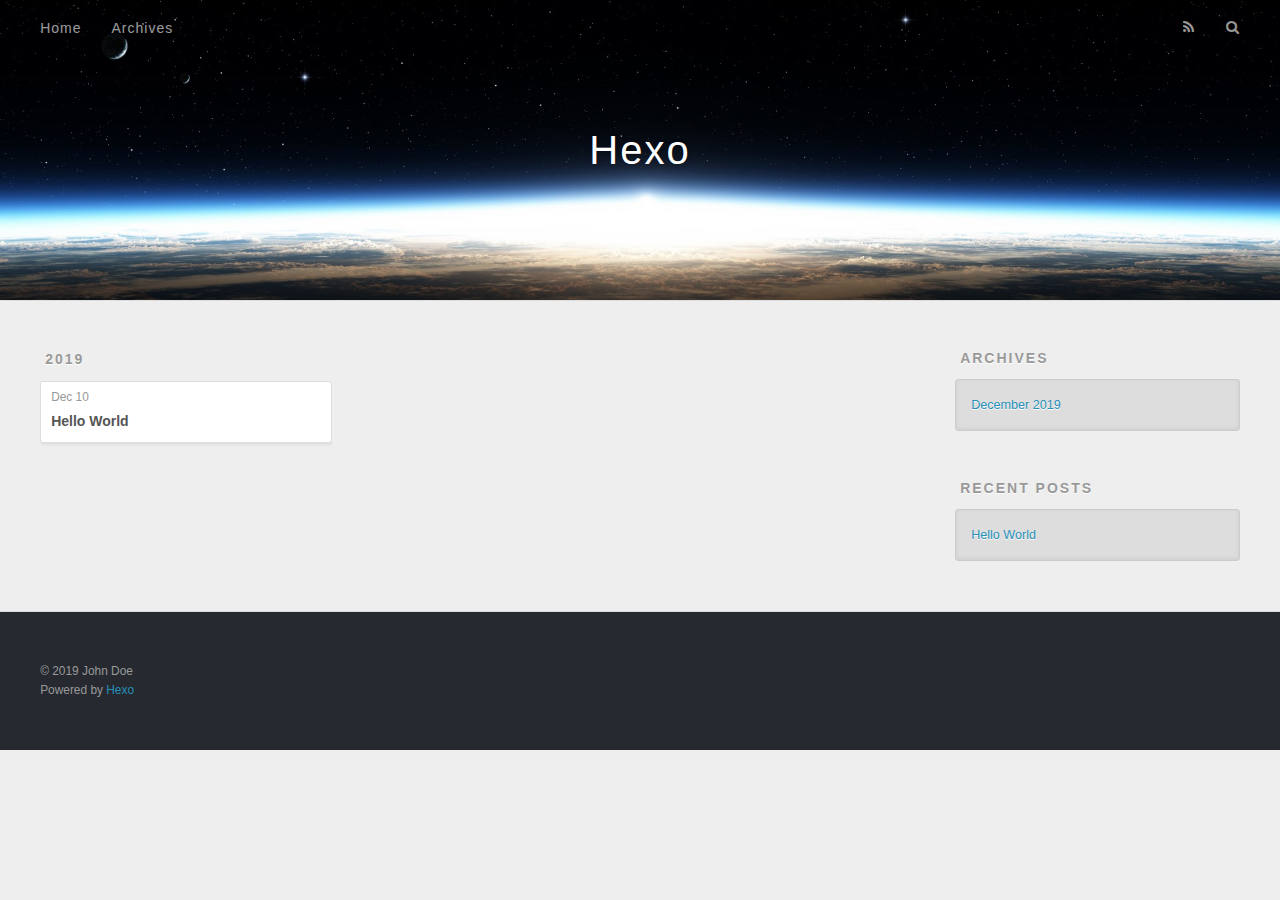
==== archives/index.html @ 5086b244 "Site updated: 2019-12-10 07:32:22" ====
<!DOCTYPE html>
<html>
<head>
  <meta charset="utf-8">
  

  
  <title>Archives | Hexo</title>
  <meta name="viewport" content="width=device-width, initial-scale=1, maximum-scale=1">
  <meta property="og:type" content="website">
<meta property="og:title" content="Hexo">
<meta property="og:url" content="http:&#x2F;&#x2F;yoursite.com&#x2F;archives&#x2F;index.html">
<meta property="og:site_name" content="Hexo">
<meta property="article:author" content="John Doe">
<meta name="twitter:card" content="summary">
  
    <link rel="alternate" href="/atom.xml" title="Hexo" type="application/atom+xml">
  
  
    <link rel="icon" href="/favicon.png">
  
  
    <link href="//fonts.googleapis.com/css?family=Source+Code+Pro" rel="stylesheet" type="text/css">
  
  
<link rel="stylesheet" href="/css/style.css">

<meta name="generator" content="Hexo 4.1.0"></head>

<body>
  <div id="container">
    <div id="wrap">
      <header id="header">
  <div id="banner"></div>
  <div id="header-outer" class="outer">
    <div id="header-title" class="inner">
      <h1 id="logo-wrap">
        <a href="/" id="logo">Hexo</a>
      </h1>
      
    </div>
    <div id="header-inner" class="inner">
      <nav id="main-nav">
        <a id="main-nav-toggle" class="nav-icon"></a>
        
          <a class="main-nav-link" href="/">Home</a>
        
          <a class="main-nav-link" href="/archives">Archives</a>
        
      </nav>
      <nav id="sub-nav">
        
          <a id="nav-rss-link" class="nav-icon" href="/atom.xml" title="RSS Feed"></a>
        
        <a id="nav-search-btn" class="nav-icon" title="Search"></a>
      </nav>
      <div id="search-form-wrap">
        <form action="//google.com/search" method="get" accept-charset="UTF-8" class="search-form"><input type="search" name="q" class="search-form-input" placeholder="Search"><button type="submit" class="search-form-submit">&#xF002;</button><input type="hidden" name="sitesearch" value="http://yoursite.com"></form>
      </div>
    </div>
  </div>
</header>
      <div class="outer">
        <section id="main">
  
  
    
    
      
      
      <section class="archives-wrap">
        <div class="archive-year-wrap">
          <a href="/archives/2019" class="archive-year">2019</a>
        </div>
        <div class="archives">
    
    <article class="archive-article archive-type-post">
  <div class="archive-article-inner">
    <header class="archive-article-header">
      <a href="/2019/12/10/hello-world/" class="archive-article-date">
  <time datetime="2019-12-09T22:40:23.763Z" itemprop="datePublished">Dec 10</time>
</a>
      
  
    <h1 itemprop="name">
      <a class="archive-article-title" href="/2019/12/10/hello-world/">Hello World</a>
    </h1>
  

    </header>
  </div>
</article>
  
  
    </div></section>
  


</section>
        
          <aside id="sidebar">
  
    

  
    

  
    
  
    
  <div class="widget-wrap">
    <h3 class="widget-title">Archives</h3>
    <div class="widget">
      <ul class="archive-list"><li class="archive-list-item"><a class="archive-list-link" href="/archives/2019/12/">December 2019</a></li></ul>
    </div>
  </div>


  
    
  <div class="widget-wrap">
    <h3 class="widget-title">Recent Posts</h3>
    <div class="widget">
      <ul>
        
          <li>
            <a href="/2019/12/10/hello-world/">Hello World</a>
          </li>
        
      </ul>
    </div>
  </div>

  
</aside>
        
      </div>
      <footer id="footer">
  
  <div class="outer">
    <div id="footer-info" class="inner">
      &copy; 2019 John Doe<br>
      Powered by <a href="http://hexo.io/" target="_blank">Hexo</a>
    </div>
  </div>
</footer>
    </div>
    <nav id="mobile-nav">
  
    <a href="/" class="mobile-nav-link">Home</a>
  
    <a href="/archives" class="mobile-nav-link">Archives</a>
  
</nav>
    

<script src="//ajax.googleapis.com/ajax/libs/jquery/2.0.3/jquery.min.js"></script>


  
<link rel="stylesheet" href="/fancybox/jquery.fancybox.css">

  
<script src="/fancybox/jquery.fancybox.pack.js"></script>




<script src="/js/script.js"></script>




  </div>
</body>
</html>
---- css/style.css ----
body {
  width: 100%;
}
body:before,
body:after {
  content: "";
  display: table;
}
body:after {
  clear: both;
}
html,
body,
div,
span,
applet,
object,
iframe,
h1,
h2,
h3,
h4,
h5,
h6,
p,
blockquote,
pre,
a,
abbr,
acronym,
address,
big,
cite,
code,
del,
dfn,
em,
img,
ins,
kbd,
q,
s,
samp,
small,
strike,
strong,
sub,
sup,
tt,
var,
dl,
dt,
dd,
ol,
ul,
li,
fieldset,
form,
label,
legend,
table,
caption,
tbody,
tfoot,
thead,
tr,
th,
td {
  margin: 0;
  padding: 0;
  border: 0;
  outline: 0;
  font-weight: inherit;
  font-style: inherit;
  font-family: inherit;
  font-size: 100%;
  vertical-align: baseline;
}
body {
  line-height: 1;
  color: #000;
  background: #fff;
}
ol,
ul {
  list-style: none;
}
table {
  border-collapse: separate;
  border-spacing: 0;
  vertical-align: middle;
}
caption,
th,
td {
  text-align: left;
  font-weight: normal;
  vertical-align: middle;
}
a img {
  border: none;
}
input,
button {
  margin: 0;
  padding: 0;
}
input::-moz-focus-inner,
button::-moz-focus-inner {
  border: 0;
  padding: 0;
}
@font-face {
  font-family: FontAwesome;
  font-style: normal;
  font-weight: normal;
  src: url("fonts/fontawesome-webfont.eot?v=#4.0.3");
  src: url("fonts/fontawesome-webfont.eot?#iefix&v=#4.0.3") format("embedded-opentype"), url("fonts/fontawesome-webfont.woff?v=#4.0.3") format("woff"), url("fonts/fontawesome-webfont.ttf?v=#4.0.3") format("truetype"), url("fonts/fontawesome-webfont.svg#fontawesomeregular?v=#4.0.3") format("svg");
}
html,
body,
#container {
  height: 100%;
}
body {
  background: #eee;
  font: 14px -apple-system, BlinkMacSystemFont, "Segoe UI", "Roboto", "Oxygen", "Ubuntu", "Cantarell", "Fira Sans", "Droid Sans", "Helvetica Neue", sans-serif;
  -webkit-text-size-adjust: 100%;
}
.outer {
  max-width: 1220px;
  margin: 0 auto;
  padding: 0 20px;
}
.outer:before,
.outer:after {
  content: "";
  display: table;
}
.outer:after {
  clear: both;
}
.inner {
  display: inline;
  float: left;
  width: 98.33333333333333%;
  margin: 0 0.833333333333333%;
}
.left,
.alignleft {
  float: left;
}
.right,
.alignright {
  float: right;
}
.clear {
  clear: both;
}
#container {
  position: relative;
}
.mobile-nav-on {
  overflow: hidden;
}
#wrap {
  height: 100%;
  width: 100%;
  position: absolute;
  top: 0;
  left: 0;
  -webkit-transition: 0.2s ease-out;
  -moz-transition: 0.2s ease-out;
  -ms-transition: 0.2s ease-out;
  transition: 0.2s ease-out;
  z-index: 1;
  background: #eee;
}
.mobile-nav-on #wrap {
  left: 280px;
}
@media screen and (min-width: 768px) {
  #main {
    display: inline;
    float: left;
    width: 73.33333333333333%;
    margin: 0 0.833333333333333%;
  }
}
.article-date,
.article-category-link,
.archive-year,
.widget-title {
  text-decoration: none;
  text-transform: uppercase;
  letter-spacing: 2px;
  color: #999;
  margin-bottom: 1em;
  margin-left: 5px;
  line-height: 1em;
  text-shadow: 0 1px #fff;
  font-weight: bold;
}
.article-inner,
.archive-article-inner {
  background: #fff;
  -webkit-box-shadow: 1px 2px 3px #ddd;
  box-shadow: 1px 2px 3px #ddd;
  border: 1px solid #ddd;
  border-radius: 3px;
}
.article-entry h1,
.widget h1 {
  font-size: 2em;
}
.article-entry h2,
.widget h2 {
  font-size: 1.5em;
}
.article-entry h3,
.widget h3 {
  font-size: 1.3em;
}
.article-entry h4,
.widget h4 {
  font-size: 1.2em;
}
.article-entry h5,
.widget h5 {
  font-size: 1em;
}
.article-entry h6,
.widget h6 {
  font-size: 1em;
  color: #999;
}
.article-entry hr,
.widget hr {
  border: 1px dashed #ddd;
}
.article-entry strong,
.widget strong {
  font-weight: bold;
}
.article-entry em,
.widget em,
.article-entry cite,
.widget cite {
  font-style: italic;
}
.article-entry sup,
.widget sup,
.article-entry sub,
.widget sub {
  font-size: 0.75em;
  line-height: 0;
  position: relative;
  vertical-align: baseline;
}
.article-entry sup,
.widget sup {
  top: -0.5em;
}
.article-entry sub,
.widget sub {
  bottom: -0.2em;
}
.article-entry small,
.widget small {
  font-size: 0.85em;
}
.article-entry acronym,
.widget acronym,
.article-entry abbr,
.widget abbr {
  border-bottom: 1px dotted;
}
.article-entry ul,
.widget ul,
.article-entry ol,
.widget ol,
.article-entry dl,
.widget dl {
  margin: 0 20px;
  line-height: 1.6em;
}
.article-entry ul ul,
.widget ul ul,
.article-entry ol ul,
.widget ol ul,
.article-entry ul ol,
.widget ul ol,
.article-entry ol ol,
.widget ol ol {
  margin-top: 0;
  margin-bottom: 0;
}
.article-entry ul,
.widget ul {
  list-style: disc;
}
.article-entry ol,
.widget ol {
  list-style: decimal;
}
.article-entry dt,
.widget dt {
  font-weight: bold;
}
#header {
  height: 300px;
  position: relative;
  border-bottom: 1px solid #ddd;
}
#header:before,
#header:after {
  content: "";
  position: absolute;
  left: 0;
  right: 0;
  height: 40px;
}
#header:before {
  top: 0;
  background: -webkit-linear-gradient(rgba(0,0,0,0.2), transparent);
  background: -moz-linear-gradient(rgba(0,0,0,0.2), transparent);
  background: -ms-linear-gradient(rgba(0,0,0,0.2), transparent);
  background: linear-gradient(rgba(0,0,0,0.2), transparent);
}
#header:after {
  bottom: 0;
  background: -webkit-linear-gradient(transparent, rgba(0,0,0,0.2));
  background: -moz-linear-gradient(transparent, rgba(0,0,0,0.2));
  background: -ms-linear-gradient(transparent, rgba(0,0,0,0.2));
  background: linear-gradient(transparent, rgba(0,0,0,0.2));
}
#header-outer {
  height: 100%;
  position: relative;
}
#header-inner {
  position: relative;
  overflow: hidden;
}
#banner {
  position: absolute;
  top: 0;
  left: 0;
  width: 100%;
  height: 100%;
  background: url("images/banner.jpg") center #000;
  -webkit-background-size: cover;
  -moz-background-size: cover;
  background-size: cover;
  z-index: -1;
}
#header-title {
  text-align: center;
  height: 40px;
  position: absolute;
  top: 50%;
  left: 0;
  margin-top: -20px;
}
#logo,
#subtitle {
  text-decoration: none;
  color: #fff;
  font-weight: 300;
  text-shadow: 0 1px 4px rgba(0,0,0,0.3);
}
#logo {
  font-size: 40px;
  line-height: 40px;
  letter-spacing: 2px;
}
#subtitle {
  font-size: 16px;
  line-height: 16px;
  letter-spacing: 1px;
}
#subtitle-wrap {
  margin-top: 16px;
}
#main-nav {
  float: left;
  margin-left: -15px;
}
.nav-icon,
.main-nav-link {
  float: left;
  color: #fff;
  opacity: 0.6;
  text-decoration: none;
  text-shadow: 0 1px rgba(0,0,0,0.2);
  -webkit-transition: opacity 0.2s;
  -moz-transition: opacity 0.2s;
  -ms-transition: opacity 0.2s;
  transition: opacity 0.2s;
  display: block;
  padding: 20px 15px;
}
.nav-icon:hover,
.main-nav-link:hover {
  opacity: 1;
}
.nav-icon {
  font-family: FontAwesome;
  text-align: center;
  font-size: 14px;
  width: 14px;
  height: 14px;
  padding: 20px 15px;
  position: relative;
  cursor: pointer;
}
.main-nav-link {
  font-weight: 300;
  letter-spacing: 1px;
}
@media screen and (max-width: 479px) {
  .main-nav-link {
    display: none;
  }
}
#main-nav-toggle {
  display: none;
}
#main-nav-toggle:before {
  content: "\f0c9";
}
@media screen and (max-width: 479px) {
  #main-nav-toggle {
    display: block;
  }
}
#sub-nav {
  float: right;
  margin-right: -15px;
}
#nav-rss-link:before {
  content: "\f09e";
}
#nav-search-btn:before {
  content: "\f002";
}
#search-form-wrap {
  position: absolute;
  top: 15px;
  width: 150px;
  height: 30px;
  right: -150px;
  opacity: 0;
  -webkit-transition: 0.2s ease-out;
  -moz-transition: 0.2s ease-out;
  -ms-transition: 0.2s ease-out;
  transition: 0.2s ease-out;
}
#search-form-wrap.on {
  opacity: 1;
  right: 0;
}
@media screen and (max-width: 479px) {
  #search-form-wrap {
    width: 100%;
    right: -100%;
  }
}
.search-form {
  position: absolute;
  top: 0;
  left: 0;
  right: 0;
  background: #fff;
  padding: 5px 15px;
  border-radius: 15px;
  -webkit-box-shadow: 0 0 10px rgba(0,0,0,0.3);
  box-shadow: 0 0 10px rgba(0,0,0,0.3);
}
.search-form-input {
  border: none;
  background: none;
  color: #555;
  width: 100%;
  font: 13px -apple-system, BlinkMacSystemFont, "Segoe UI", "Roboto", "Oxygen", "Ubuntu", "Cantarell", "Fira Sans", "Droid Sans", "Helvetica Neue", sans-serif;
  outline: none;
}
.search-form-input::-webkit-search-results-decoration,
.search-form-input::-webkit-search-cancel-button {
  -webkit-appearance: none;
}
.search-form-submit {
  position: absolute;
  top: 50%;
  right: 10px;
  margin-top: -7px;
  font: 13px FontAwesome;
  border: none;
  background: none;
  color: #bbb;
  cursor: pointer;
}
.search-form-submit:hover,
.search-form-submit:focus {
  color: #777;
}
.article {
  margin: 50px 0;
}
.article-inner {
  overflow: hidden;
}
.article-meta:before,
.article-meta:after {
  content: "";
  display: table;
}
.article-meta:after {
  clear: both;
}
.article-date {
  float: left;
}
.article-category {
  float: left;
  line-height: 1em;
  color: #ccc;
  text-shadow: 0 1px #fff;
  margin-left: 8px;
}
.article-category:before {
  content: "\2022";
}
.article-category-link {
  margin: 0 12px 1em;
}
.article-header {
  padding: 20px 20px 0;
}
.article-title {
  text-decoration: none;
  font-size: 2em;
  font-weight: bold;
  color: #555;
  line-height: 1.1em;
  -webkit-transition: color 0.2s;
  -moz-transition: color 0.2s;
  -ms-transition: color 0.2s;
  transition: color 0.2s;
}
a.article-title:hover {
  color: #258fb8;
}
.article-entry {
  color: #555;
  padding: 0 20px;
}
.article-entry:before,
.article-entry:after {
  content: "";
  display: table;
}
.article-entry:after {
  clear: both;
}
.article-entry p,
.article-entry table {
  line-height: 1.6em;
  margin: 1.6em 0;
}
.article-entry h1,
.article-entry h2,
.article-entry h3,
.article-entry h4,
.article-entry h5,
.article-entry h6 {
  font-weight: bold;
}
.article-entry h1,
.article-entry h2,
.article-entry h3,
.article-entry h4,
.article-entry h5,
.article-entry h6 {
  line-height: 1.1em;
  margin: 1.1em 0;
}
.article-entry a {
  color: #258fb8;
  text-decoration: none;
}
.article-entry a:hover {
  text-decoration: underline;
}
.article-entry ul,
.article-entry ol,
.article-entry dl {
  margin-top: 1.6em;
  margin-bottom: 1.6em;
}
.article-entry img,
.article-entry video {
  max-width: 100%;
  height: auto;
  display: block;
  margin: auto;
}
.article-entry iframe {
  border: none;
}
.article-entry table {
  width: 100%;
  border-collapse: collapse;
  border-spacing: 0;
}
.article-entry th {
  font-weight: bold;
  border-bottom: 3px solid #ddd;
  padding-bottom: 0.5em;
}
.article-entry td {
  border-bottom: 1px solid #ddd;
  padding: 10px 0;
}
.article-entry blockquote {
  font-family: Georgia, "Times New Roman", serif;
  font-size: 1.4em;
  margin: 1.6em 20px;
  text-align: center;
}
.article-entry blockquote footer {
  font-size: 14px;
  margin: 1.6em 0;
  font-family: -apple-system, BlinkMacSystemFont, "Segoe UI", "Roboto", "Oxygen", "Ubuntu", "Cantarell", "Fira Sans", "Droid Sans", "Helvetica Neue", sans-serif;
}
.article-entry blockquote footer cite:before {
  content: "—";
  padding: 0 0.5em;
}
.article-entry .pullquote {
  text-align: left;
  width: 45%;
  margin: 0;
}
.article-entry .pullquote.left {
  margin-left: 0.5em;
  margin-right: 1em;
}
.article-entry .pullquote.right {
  margin-right: 0.5em;
  margin-left: 1em;
}
.article-entry .caption {
  color: #999;
  display: block;
  font-size: 0.9em;
  margin-top: 0.5em;
  position: relative;
  text-align: center;
}
.article-entry .video-container {
  position: relative;
  padding-top: 56.25%;
  height: 0;
  overflow: hidden;
}
.article-entry .video-container iframe,
.article-entry .video-container object,
.article-entry .video-container embed {
  position: absolute;
  top: 0;
  left: 0;
  width: 100%;
  height: 100%;
  margin-top: 0;
}
.article-more-link a {
  display: inline-block;
  line-height: 1em;
  padding: 6px 15px;
  border-radius: 15px;
  background: #eee;
  color: #999;
  text-shadow: 0 1px #fff;
  text-decoration: none;
}
.article-more-link a:hover {
  background: #258fb8;
  color: #fff;
  text-decoration: none;
  text-shadow: 0 1px #1e7293;
}
.article-footer {
  font-size: 0.85em;
  line-height: 1.6em;
  border-top: 1px solid #ddd;
  padding-top: 1.6em;
  margin: 0 20px 20px;
}
.article-footer:before,
.article-footer:after {
  content: "";
  display: table;
}
.article-footer:after {
  clear: both;
}
.article-footer a {
  color: #999;
  text-decoration: none;
}
.article-footer a:hover {
  color: #555;
}
.article-tag-list-item {
  float: left;
  margin-right: 10px;
}
.article-tag-list-link:before {
  content: "#";
}
.article-comment-link {
  float: right;
}
.article-comment-link:before {
  content: "\f075";
  font-family: FontAwesome;
  padding-right: 8px;
}
.article-share-link {
  cursor: pointer;
  float: right;
  margin-left: 20px;
}
.article-share-link:before {
  content: "\f064";
  font-family: FontAwesome;
  padding-right: 6px;
}
#article-nav {
  position: relative;
}
#article-nav:before,
#article-nav:after {
  content: "";
  display: table;
}
#article-nav:after {
  clear: both;
}
@media screen and (min-width: 768px) {
  #article-nav {
    margin: 50px 0;
  }
  #article-nav:before {
    width: 8px;
    height: 8px;
    position: absolute;
    top: 50%;
    left: 50%;
    margin-top: -4px;
    margin-left: -4px;
    content: "";
    border-radius: 50%;
    background: #ddd;
    -webkit-box-shadow: 0 1px 2px #fff;
    box-shadow: 0 1px 2px #fff;
  }
}
.article-nav-link-wrap {
  text-decoration: none;
  text-shadow: 0 1px #fff;
  color: #999;
  -webkit-box-sizing: border-box;
  -moz-box-sizing: border-box;
  box-sizing: border-box;
  margin-top: 50px;
  text-align: center;
  display: block;
}
.article-nav-link-wrap:hover {
  color: #555;
}
@media screen and (min-width: 768px) {
  .article-nav-link-wrap {
    width: 50%;
    margin-top: 0;
  }
}
@media screen and (min-width: 768px) {
  #article-nav-newer {
    float: left;
    text-align: right;
    padding-right: 20px;
  }
}
@media screen and (min-width: 768px) {
  #article-nav-older {
    float: right;
    text-align: left;
    padding-left: 20px;
  }
}
.article-nav-caption {
  text-transform: uppercase;
  letter-spacing: 2px;
  color: #ddd;
  line-height: 1em;
  font-weight: bold;
}
#article-nav-newer .article-nav-caption {
  margin-right: -2px;
}
.article-nav-title {
  font-size: 0.85em;
  line-height: 1.6em;
  margin-top: 0.5em;
}
.article-share-box {
  position: absolute;
  display: none;
  background: #fff;
  -webkit-box-shadow: 1px 2px 10px rgba(0,0,0,0.2);
  box-shadow: 1px 2px 10px rgba(0,0,0,0.2);
  border-radius: 3px;
  margin-left: -145px;
  overflow: hidden;
  z-index: 1;
}
.article-share-box.on {
  display: block;
}
.article-share-input {
  width: 100%;
  background: none;
  -webkit-box-sizing: border-box;
  -moz-box-sizing: border-box;
  box-sizing: border-box;
  font: 14px -apple-system, BlinkMacSystemFont, "Segoe UI", "Roboto", "Oxygen", "Ubuntu", "Cantarell", "Fira Sans", "Droid Sans", "Helvetica Neue", sans-serif;
  padding: 0 15px;
  color: #555;
  outline: none;
  border: 1px solid #ddd;
  border-radius: 3px 3px 0 0;
  height: 36px;
  line-height: 36px;
}
.article-share-links {
  background: #eee;
}
.article-share-links:before,
.article-share-links:after {
  content: "";
  display: table;
}
.article-share-links:after {
  clear: both;
}
.article-share-twitter,
.article-share-facebook,
.article-share-pinterest,
.article-share-google {
  width: 50px;
  height: 36px;
  display: block;
  float: left;
  position: relative;
  color: #999;
  text-shadow: 0 1px #fff;
}
.article-share-twitter:before,
.article-share-facebook:before,
.article-share-pinterest:before,
.article-share-google:before {
  font-size: 20px;
  font-family: FontAwesome;
  width: 20px;
  height: 20px;
  position: absolute;
  top: 50%;
  left: 50%;
  margin-top: -10px;
  margin-left: -10px;
  text-align: center;
}
.article-share-twitter:hover,
.article-share-facebook:hover,
.article-share-pinterest:hover,
.article-share-google:hover {
  color: #fff;
}
.article-share-twitter:before {
  content: "\f099";
}
.article-share-twitter:hover {
  background: #00aced;
  text-shadow: 0 1px #008abe;
}
.article-share-facebook:before {
  content: "\f09a";
}
.article-share-facebook:hover {
  background: #3b5998;
  text-shadow: 0 1px #2f477a;
}
.article-share-pinterest:before {
  content: "\f0d2";
}
.article-share-pinterest:hover {
  background: #cb2027;
  text-shadow: 0 1px #a21a1f;
}
.article-share-google:before {
  content: "\f0d5";
}
.article-share-google:hover {
  background: #dd4b39;
  text-shadow: 0 1px #be3221;
}
.article-gallery {
  background: #000;
  position: relative;
}
.article-gallery-photos {
  position: relative;
  overflow: hidden;
}
.article-gallery-img {
  display: none;
  max-width: 100%;
}
.article-gallery-img:first-child {
  display: block;
}
.article-gallery-img.loaded {
  position: absolute;
  display: block;
}
.article-gallery-img img {
  display: block;
  max-width: 100%;
  margin: 0 auto;
}
#comments {
  background: #fff;
  -webkit-box-shadow: 1px 2px 3px #ddd;
  box-shadow: 1px 2px 3px #ddd;
  padding: 20px;
  border: 1px solid #ddd;
  border-radius: 3px;
  margin: 50px 0;
}
#comments a {
  color: #258fb8;
}
.archives-wrap {
  margin: 50px 0;
}
.archives:before,
.archives:after {
  content: "";
  display: table;
}
.archives:after {
  clear: both;
}
.archive-year-wrap {
  margin-bottom: 1em;
}
.archives {
  -webkit-column-gap: 10px;
  -moz-column-gap: 10px;
  column-gap: 10px;
}
@media screen and (min-width: 480px) and (max-width: 767px) {
  .archives {
    -webkit-column-count: 2;
    -moz-column-count: 2;
    column-count: 2;
  }
}
@media screen and (min-width: 768px) {
  .archives {
    -webkit-column-count: 3;
    -moz-column-count: 3;
    column-count: 3;
  }
}
.archive-article {
  -webkit-column-break-inside: avoid;
  page-break-inside: avoid;
  overflow: hidden;
  break-inside: avoid-column;
}
.archive-article-inner {
  padding: 10px;
  margin-bottom: 15px;
}
.archive-article-title {
  text-decoration: none;
  font-weight: bold;
  color: #555;
  -webkit-transition: color 0.2s;
  -moz-transition: color 0.2s;
  -ms-transition: color 0.2s;
  transition: color 0.2s;
  line-height: 1.6em;
}
.archive-article-title:hover {
  color: #258fb8;
}
.archive-article-footer {
  margin-top: 1em;
}
.archive-article-date {
  color: #999;
  text-decoration: none;
  font-size: 0.85em;
  line-height: 1em;
  margin-bottom: 0.5em;
  display: block;
}
#page-nav {
  margin: 50px auto;
  background: #fff;
  -webkit-box-shadow: 1px 2px 3px #ddd;
  box-shadow: 1px 2px 3px #ddd;
  border: 1px solid #ddd;
  border-radius: 3px;
  text-align: center;
  color: #999;
  overflow: hidden;
}
#page-nav:before,
#page-nav:after {
  content: "";
  display: table;
}
#page-nav:after {
  clear: both;
}
#page-nav a,
#page-nav span {
  padding: 10px 20px;
  line-height: 1;
  height: 2ex;
}
#page-nav a {
  color: #999;
  text-decoration: none;
}
#page-nav a:hover {
  background: #999;
  color: #fff;
}
#page-nav .prev {
  float: left;
}
#page-nav .next {
  float: right;
}
#page-nav .page-number {
  display: inline-block;
}
@media screen and (max-width: 479px) {
  #page-nav .page-number {
    display: none;
  }
}
#page-nav .current {
  color: #555;
  font-weight: bold;
}
#page-nav .space {
  color: #ddd;
}
#footer {
  background: #262a30;
  padding: 50px 0;
  border-top: 1px solid #ddd;
  color: #999;
}
#footer a {
  color: #258fb8;
  text-decoration: none;
}
#footer a:hover {
  text-decoration: underline;
}
#footer-info {
  line-height: 1.6em;
  font-size: 0.85em;
}
.article-entry pre,
.article-entry .highlight {
  background: #2d2d2d;
  margin: 0 -20px;
  padding: 15px 20px;
  border-style: solid;
  border-color: #ddd;
  border-width: 1px 0;
  overflow: auto;
  color: #ccc;
  line-height: 22.400000000000002px;
}
.article-entry .highlight .gutter pre,
.article-entry .gist .gist-file .gist-data .line-numbers {
  color: #666;
  font-size: 0.85em;
}
.article-entry pre,
.article-entry code {
  font-family: "Source Code Pro", Consolas, Monaco, Menlo, Consolas, monospace;
}
.article-entry code {
  background: #eee;
  text-shadow: 0 1px #fff;
  padding: 0 0.3em;
}
.article-entry pre code {
  background: none;
  text-shadow: none;
  padding: 0;
}
.article-entry .highlight pre {
  border: none;
  margin: 0;
  padding: 0;
}
.article-entry .highlight table {
  margin: 0;
  width: auto;
}
.article-entry .highlight td {
  border: none;
  padding: 0;
}
.article-entry .highlight figcaption {
  font-size: 0.85em;
  color: #999;
  line-height: 1em;
  margin-bottom: 1em;
}
.article-entry .highlight figcaption:before,
.article-entry .highlight figcaption:after {
  content: "";
  display: table;
}
.article-entry .highlight figcaption:after {
  clear: both;
}
.article-entry .highlight figcaption a {
  float: right;
}
.article-entry .highlight .gutter pre {
  text-align: right;
  padding-right: 20px;
}
.article-entry .highlight .line {
  height: 22.400000000000002px;
}
.article-entry .highlight .line.marked {
  background: #515151;
}
.article-entry .gist {
  margin: 0 -20px;
  border-style: solid;
  border-color: #ddd;
  border-width: 1px 0;
  background: #2d2d2d;
  padding: 15px 20px 15px 0;
}
.article-entry .gist .gist-file {
  border: none;
  font-family: "Source Code Pro", Consolas, Monaco, Menlo, Consolas, monospace;
  margin: 0;
}
.article-entry .gist .gist-file .gist-data {
  background: none;
  border: none;
}
.article-entry .gist .gist-file .gist-data .line-numbers {
  background: none;
  border: none;
  padding: 0 20px 0 0;
}
.article-entry .gist .gist-file .gist-data .line-data {
  padding: 0 !important;
}
.article-entry .gist .gist-file .highlight {
  margin: 0;
  padding: 0;
  border: none;
}
.article-entry .gist .gist-file .gist-meta {
  background: #2d2d2d;
  color: #999;
  font: 0.85em -apple-system, BlinkMacSystemFont, "Segoe UI", "Roboto", "Oxygen", "Ubuntu", "Cantarell", "Fira Sans", "Droid Sans", "Helvetica Neue", sans-serif;
  text-shadow: 0 0;
  padding: 0;
  margin-top: 1em;
  margin-left: 20px;
}
.article-entry .gist .gist-file .gist-meta a {
  color: #258fb8;
  font-weight: normal;
}
.article-entry .gist .gist-file .gist-meta a:hover {
  text-decoration: underline;
}
pre .comment,
pre .title {
  color: #999;
}
pre .variable,
pre .attribute,
pre .tag,
pre .regexp,
pre .ruby .constant,
pre .xml .tag .title,
pre .xml .pi,
pre .xml .doctype,
pre .html .doctype,
pre .css .id,
pre .css .class,
pre .css .pseudo {
  color: #f2777a;
}
pre .number,
pre .preprocessor,
pre .built_in,
pre .literal,
pre .params,
pre .constant {
  color: #f99157;
}
pre .class,
pre .ruby .class .title,
pre .css .rules .attribute {
  color: #9c9;
}
pre .string,
pre .value,
pre .inheritance,
pre .header,
pre .ruby .symbol,
pre .xml .cdata {
  color: #9c9;
}
pre .css .hexcolor {
  color: #6cc;
}
pre .function,
pre .python .decorator,
pre .python .title,
pre .ruby .function .title,
pre .ruby .title .keyword,
pre .perl .sub,
pre .javascript .title,
pre .coffeescript .title {
  color: #69c;
}
pre .keyword,
pre .javascript .function {
  color: #c9c;
}
@media screen and (max-width: 479px) {
  #mobile-nav {
    position: absolute;
    top: 0;
    left: 0;
    width: 280px;
    height: 100%;
    background: #191919;
    border-right: 1px solid #fff;
  }
}
@media screen and (max-width: 479px) {
  .mobile-nav-link {
    display: block;
    color: #999;
    text-decoration: none;
    padding: 15px 20px;
    font-weight: bold;
  }
  .mobile-nav-link:hover {
    color: #fff;
  }
}
@media screen and (min-width: 768px) {
  #sidebar {
    display: inline;
    float: left;
    width: 23.333333333333332%;
    margin: 0 0.833333333333333%;
  }
}
.widget-wrap {
  margin: 50px 0;
}
.widget {
  color: #777;
  text-shadow: 0 1px #fff;
  background: #ddd;
  -webkit-box-shadow: 0 -1px 4px #ccc inset;
  box-shadow: 0 -1px 4px #ccc inset;
  border: 1px solid #ccc;
  padding: 15px;
  border-radius: 3px;
}
.widget a {
  color: #258fb8;
  text-decoration: none;
}
.widget a:hover {
  text-decoration: underline;
}
.widget ul ul,
.widget ol ul,
.widget dl ul,
.widget ul ol,
.widget ol ol,
.widget dl ol,
.widget ul dl,
.widget ol dl,
.widget dl dl {
  margin-left: 15px;
  list-style: disc;
}
.widget {
  line-height: 1.6em;
  word-wrap: break-word;
  font-size: 0.9em;
}
.widget ul,
.widget ol {
  list-style: none;
  margin: 0;
}
.widget ul ul,
.widget ol ul,
.widget ul ol,
.widget ol ol {
  margin: 0 20px;
}
.widget ul ul,
.widget ol ul {
  list-style: disc;
}
.widget ul ol,
.widget ol ol {
  list-style: decimal;
}
.category-list-count,
.tag-list-count,
.archive-list-count {
  padding-left: 5px;
  color: #999;
  font-size: 0.85em;
}
.category-list-count:before,
.tag-list-count:before,
.archive-list-count:before {
  content: "(";
}
.category-list-count:after,
.tag-list-count:after,
.archive-list-count:after {
  content: ")";
}
.tagcloud a {
  margin-right: 5px;
  display: inline-block;
}
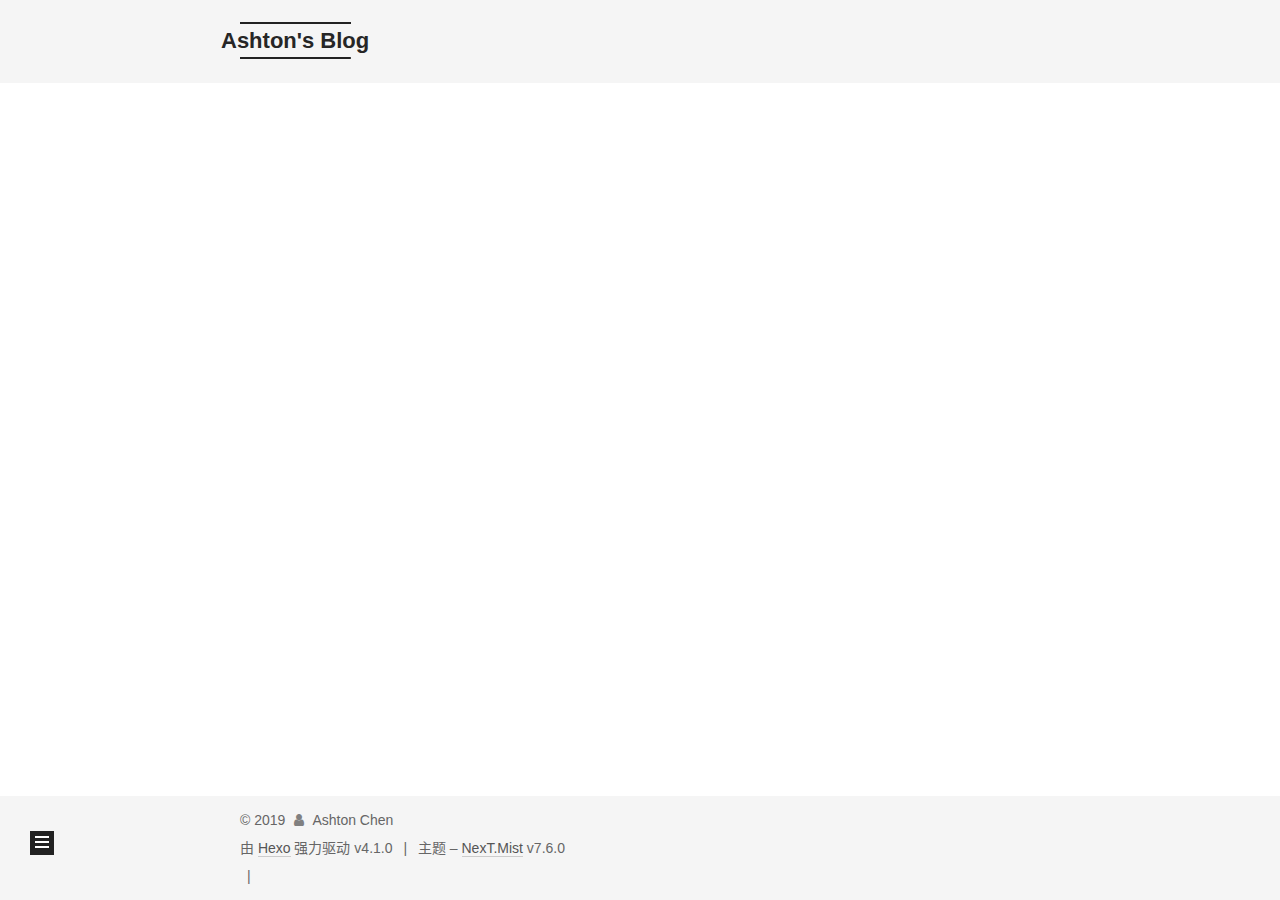
==== commit 1ac3208c: "Site updated: 2019-12-20 06:52:03" ====
--- a/archives/index.html
+++ b/archives/index.html
@@ -1,177 +1,408 @@
 <!DOCTYPE html>
-<html>
+<html lang="zh-CN">
 <head>
-  <meta charset="utf-8">
-  
-
-  
-  <title>Archives | Hexo</title>
-  <meta name="viewport" content="width=device-width, initial-scale=1, maximum-scale=1">
+  <meta charset="UTF-8">
+<meta name="viewport" content="width=device-width, initial-scale=1, maximum-scale=2">
+<meta name="theme-color" content="#222">
+<meta name="generator" content="Hexo 4.1.0">
+  <link rel="apple-touch-icon" sizes="180x180" href="/images/apple-touch-icon-next.png">
+  <link rel="icon" type="image/png" sizes="32x32" href="/images/favicon-32x32-next.png">
+  <link rel="icon" type="image/png" sizes="16x16" href="/images/favicon-16x16-next.png">
+  <link rel="mask-icon" href="/images/logo.svg" color="#222">
+
+<link rel="stylesheet" href="/css/main.css">
+
+
+<link rel="stylesheet" href="/lib/font-awesome/css/font-awesome.min.css">
+
+
+<script id="hexo-configurations">
+  var NexT = window.NexT || {};
+  var CONFIG = {
+    hostname: new URL('http://yoursite.com').hostname,
+    root: '/',
+    scheme: 'Mist',
+    version: '7.6.0',
+    exturl: false,
+    sidebar: {"position":"left","display":"post","padding":18,"offset":12,"onmobile":false},
+    copycode: {"enable":false,"show_result":false,"style":null},
+    back2top: {"enable":true,"sidebar":false,"scrollpercent":false},
+    bookmark: {"enable":false,"color":"#222","save":"auto"},
+    fancybox: false,
+    mediumzoom: false,
+    lazyload: false,
+    pangu: false,
+    comments: {"style":"tabs","active":null,"storage":true,"lazyload":false,"nav":null},
+    algolia: {
+      appID: '',
+      apiKey: '',
+      indexName: '',
+      hits: {"per_page":10},
+      labels: {"input_placeholder":"Search for Posts","hits_empty":"We didn't find any results for the search: ${query}","hits_stats":"${hits} results found in ${time} ms"}
+    },
+    localsearch: {"enable":false,"trigger":"auto","top_n_per_article":1,"unescape":false,"preload":false},
+    path: '',
+    motion: {"enable":true,"async":false,"transition":{"post_block":"fadeIn","post_header":"slideDownIn","post_body":"slideDownIn","coll_header":"slideLeftIn","sidebar":"slideUpIn"}}
+  };
+</script>
+
   <meta property="og:type" content="website">
-<meta property="og:title" content="Hexo">
+<meta property="og:title" content="Ashton&#39;s Blog">
 <meta property="og:url" content="http:&#x2F;&#x2F;yoursite.com&#x2F;archives&#x2F;index.html">
-<meta property="og:site_name" content="Hexo">
-<meta property="article:author" content="John Doe">
+<meta property="og:site_name" content="Ashton&#39;s Blog">
+<meta property="og:locale" content="zh_CN">
+<meta property="article:author" content="Ashton Chen">
 <meta name="twitter:card" content="summary">
-  
-    <link rel="alternate" href="/atom.xml" title="Hexo" type="application/atom+xml">
-  
-  
-    <link rel="icon" href="/favicon.png">
-  
-  
-    <link href="//fonts.googleapis.com/css?family=Source+Code+Pro" rel="stylesheet" type="text/css">
-  
-  
-<link rel="stylesheet" href="/css/style.css">
-
-<meta name="generator" content="Hexo 4.1.0"></head>
-
-<body>
-  <div id="container">
-    <div id="wrap">
-      <header id="header">
-  <div id="banner"></div>
-  <div id="header-outer" class="outer">
-    <div id="header-title" class="inner">
-      <h1 id="logo-wrap">
-        <a href="/" id="logo">Hexo</a>
-      </h1>
+
+<link rel="canonical" href="http://yoursite.com/archives/">
+
+
+<script id="page-configurations">
+  // https://hexo.io/docs/variables.html
+  CONFIG.page = {
+    sidebar: "",
+    isHome: false,
+    isPost: false
+  };
+</script>
+
+  <title>归档 | Ashton's Blog</title>
+  
+
+
+
+
+
+
+  <noscript>
+  <style>
+  .use-motion .brand,
+  .use-motion .menu-item,
+  .sidebar-inner,
+  .use-motion .post-block,
+  .use-motion .pagination,
+  .use-motion .comments,
+  .use-motion .post-header,
+  .use-motion .post-body,
+  .use-motion .collection-header { opacity: initial; }
+
+  .use-motion .site-title,
+  .use-motion .site-subtitle {
+    opacity: initial;
+    top: initial;
+  }
+
+  .use-motion .logo-line-before i { left: initial; }
+  .use-motion .logo-line-after i { right: initial; }
+  </style>
+</noscript>
+
+</head>
+
+<body itemscope itemtype="http://schema.org/WebPage">
+  <div class="container use-motion">
+    <div class="headband"></div>
+
+    <header class="header" itemscope itemtype="http://schema.org/WPHeader">
+      <div class="header-inner"><div class="site-brand-container">
+  <div class="site-meta">
+
+    <div>
+      <a href="/" class="brand" rel="start">
+        <span class="logo-line-before"><i></i></span>
+        <span class="site-title">Ashton's Blog</span>
+        <span class="logo-line-after"><i></i></span>
+      </a>
+    </div>
+  </div>
+
+  <div class="site-nav-toggle">
+    <div class="toggle" aria-label="切换导航栏">
+      <span class="toggle-line toggle-line-first"></span>
+      <span class="toggle-line toggle-line-middle"></span>
+      <span class="toggle-line toggle-line-last"></span>
+    </div>
+  </div>
+</div>
+
+
+<nav class="site-nav">
+  
+  <ul id="menu" class="menu">
+        <li class="menu-item menu-item-about">
+
+    <a href="/about/" rel="section"><i class="fa fa-fw fa-user"></i>关于我</a>
+
+  </li>
+        <li class="menu-item menu-item-tags">
+
+    <a href="/tags/" rel="section"><i class="fa fa-fw fa-tags"></i>标签</a>
+
+  </li>
+        <li class="menu-item menu-item-categories">
+
+    <a href="/categories/" rel="section"><i class="fa fa-fw fa-th"></i>分类</a>
+
+  </li>
+        <li class="menu-item menu-item-archives">
+
+    <a href="/archives/" rel="section"><i class="fa fa-fw fa-archive"></i>归档</a>
+
+  </li>
+        <li class="menu-item menu-item-schedule">
+
+    <a href="/schedule/" rel="section"><i class="fa fa-fw fa-calendar"></i>日程表</a>
+
+  </li>
+        <li class="menu-item menu-item-sitemap">
+
+    <a href="/sitemap.xml" rel="section"><i class="fa fa-fw fa-sitemap"></i>站点地图</a>
+
+  </li>
+  </ul>
+
+</nav>
+</div>
+    </header>
+
+    
+  <div class="back-to-top">
+    <i class="fa fa-arrow-up"></i>
+    <span>0%</span>
+  </div>
+
+
+    <main class="main">
+      <div class="main-inner">
+        <div class="content-wrap">
+          
+
+          <div class="content">
+            
+
+  
+  
+  
+  <div class="post-block">
+    <div class="posts-collapse">
+      <div class="collection-title">
+        <span class="collection-header">嗯..! 目前共计 1 篇日志。 继续努力。</span>
+      </div>
+
       
+    <div class="collection-year">
+      <h1 class="collection-header">2019</h1>
     </div>
-    <div id="header-inner" class="inner">
-      <nav id="main-nav">
-        <a id="main-nav-toggle" class="nav-icon"></a>
+
+  <article itemscope itemtype="http://schema.org/Article">
+    <header class="post-header">
+
+      <div class="post-meta">
+        <time itemprop="dateCreated"
+              datetime="2019-12-10T06:40:23+08:00"
+              content="2019-12-10">
+          12-10
+        </time>
+      </div>
+
+      <h2 class="post-title">
+          <a class="post-title-link" href="/2019/12/10/hello-world/" itemprop="url">
+            <span itemprop="name">Hello World</span>
+          </a>
+      </h2>
+
+    </header>
+  </article>
+
+
+    </div>
+  </div>
+  
+  
+  
+
+  
+
+
+
+          </div>
+          
+
+<script>
+  window.addEventListener('tabs:register', () => {
+    let activeClass = CONFIG.comments.activeClass;
+    if (CONFIG.comments.storage) {
+      activeClass = localStorage.getItem('comments_active') || activeClass;
+    }
+    if (activeClass) {
+      let activeTab = document.querySelector(`a[href="#comment-${activeClass}"]`);
+      if (activeTab) {
+        activeTab.click();
+      }
+    }
+  });
+  if (CONFIG.comments.storage) {
+    window.addEventListener('tabs:click', event => {
+      if (!event.target.matches('.tabs-comment .tab-content .tab-pane')) return;
+      let commentClass = event.target.classList[1];
+      localStorage.setItem('comments_active', commentClass);
+    });
+  }
+</script>
+
+        </div>
+          
+  
+  <div class="toggle sidebar-toggle">
+    <span class="toggle-line toggle-line-first"></span>
+    <span class="toggle-line toggle-line-middle"></span>
+    <span class="toggle-line toggle-line-last"></span>
+  </div>
+
+  <aside class="sidebar">
+    <div class="sidebar-inner">
+
+      <ul class="sidebar-nav motion-element">
+        <li class="sidebar-nav-toc">
+          文章目录
+        </li>
+        <li class="sidebar-nav-overview">
+          站点概览
+        </li>
+      </ul>
+
+      <!--noindex-->
+      <div class="post-toc-wrap sidebar-panel">
+      </div>
+      <!--/noindex-->
+
+      <div class="site-overview-wrap sidebar-panel">
+        <div class="site-author motion-element" itemprop="author" itemscope itemtype="http://schema.org/Person">
+  <p class="site-author-name" itemprop="name">Ashton Chen</p>
+  <div class="site-description" itemprop="description"></div>
+</div>
+<div class="site-state-wrap motion-element">
+  <nav class="site-state">
+      <div class="site-state-item site-state-posts">
+          <a href="/archives/">
         
-          <a class="main-nav-link" href="/">Home</a>
+          <span class="site-state-item-count">1</span>
+          <span class="site-state-item-name">日志</span>
+        </a>
+      </div>
+  </nav>
+</div>
+  <div class="links-of-author motion-element">
+      <span class="links-of-author-item">
+        <a href="https://github.com/yourname" title="GitHub → https:&#x2F;&#x2F;github.com&#x2F;yourname" rel="noopener" target="_blank"><i class="fa fa-fw fa-github"></i>GitHub</a>
+      </span>
+      <span class="links-of-author-item">
+        <a href="mailto:yourname@gmail.com" title="E-Mail → mailto:yourname@gmail.com" rel="noopener" target="_blank"><i class="fa fa-fw fa-envelope"></i>E-Mail</a>
+      </span>
+  </div>
+
+
+
+      </div>
+
+    </div>
+  </aside>
+  <div id="sidebar-dimmer"></div>
+
+
+      </div>
+    </main>
+
+    <footer class="footer">
+      <div class="footer-inner">
+        <script async src="//busuanzi.ibruce.info/busuanzi/2.3/busuanzi.pure.mini.js">
+</script>
+
+<div class="copyright">
+  
+  &copy; 
+  <span itemprop="copyrightYear">2019</span>
+  <span class="with-love">
+    <i class="fa fa-user"></i>
+  </span>
+  <span class="author" itemprop="copyrightHolder">Ashton Chen</span>
+</div>
+  <div class="powered-by">由 <a href="https://hexo.io/" class="theme-link" rel="noopener" target="_blank">Hexo</a> 强力驱动 v4.1.0
+  </div>
+  <span class="post-meta-divider">|</span>
+  <div class="theme-info">主题 – <a href="https://mist.theme-next.org/" class="theme-link" rel="noopener" target="_blank">NexT.Mist</a> v7.6.0
+  </div>
+
         
-          <a class="main-nav-link" href="/archives">Archives</a>
-        
-      </nav>
-      <nav id="sub-nav">
-        
-          <a id="nav-rss-link" class="nav-icon" href="/atom.xml" title="RSS Feed"></a>
-        
-        <a id="nav-search-btn" class="nav-icon" title="Search"></a>
-      </nav>
-      <div id="search-form-wrap">
-        <form action="//google.com/search" method="get" accept-charset="UTF-8" class="search-form"><input type="search" name="q" class="search-form-input" placeholder="Search"><button type="submit" class="search-form-submit">&#xF002;</button><input type="hidden" name="sitesearch" value="http://yoursite.com"></form>
-      </div>
-    </div>
-  </div>
-</header>
-      <div class="outer">
-        <section id="main">
-  
-  
-    
-    
-      
-      
-      <section class="archives-wrap">
-        <div class="archive-year-wrap">
-          <a href="/archives/2019" class="archive-year">2019</a>
-        </div>
-        <div class="archives">
-    
-    <article class="archive-article archive-type-post">
-  <div class="archive-article-inner">
-    <header class="archive-article-header">
-      <a href="/2019/12/10/hello-world/" class="archive-article-date">
-  <time datetime="2019-12-09T22:40:23.763Z" itemprop="datePublished">Dec 10</time>
-</a>
-      
-  
-    <h1 itemprop="name">
-      <a class="archive-article-title" href="/2019/12/10/hello-world/">Hello World</a>
-    </h1>
-  
-
-    </header>
-  </div>
-</article>
-  
-  
-    </div></section>
-  
-
-
-</section>
-        
-          <aside id="sidebar">
-  
-    
-
-  
-    
-
-  
-    
-  
-    
-  <div class="widget-wrap">
-    <h3 class="widget-title">Archives</h3>
-    <div class="widget">
-      <ul class="archive-list"><li class="archive-list-item"><a class="archive-list-link" href="/archives/2019/12/">December 2019</a></li></ul>
-    </div>
-  </div>
-
-
-  
-    
-  <div class="widget-wrap">
-    <h3 class="widget-title">Recent Posts</h3>
-    <div class="widget">
-      <ul>
-        
-          <li>
-            <a href="/2019/12/10/hello-world/">Hello World</a>
-          </li>
-        
-      </ul>
-    </div>
-  </div>
-
-  
-</aside>
-        
-      </div>
-      <footer id="footer">
-  
-  <div class="outer">
-    <div id="footer-info" class="inner">
-      &copy; 2019 John Doe<br>
-      Powered by <a href="http://hexo.io/" target="_blank">Hexo</a>
-    </div>
-  </div>
-</footer>
-    </div>
-    <nav id="mobile-nav">
-  
-    <a href="/" class="mobile-nav-link">Home</a>
-  
-    <a href="/archives" class="mobile-nav-link">Archives</a>
-  
-</nav>
-    
-
-<script src="//ajax.googleapis.com/ajax/libs/jquery/2.0.3/jquery.min.js"></script>
-
-
-  
-<link rel="stylesheet" href="/fancybox/jquery.fancybox.css">
-
-  
-<script src="/fancybox/jquery.fancybox.pack.js"></script>
-
-
-
-
-<script src="/js/script.js"></script>
-
-
-
-
-  </div>
+<div class="busuanzi-count">
+  <script async src="https://busuanzi.ibruce.info/busuanzi/2.3/busuanzi.pure.mini.js"></script>
+    <span class="post-meta-item" id="busuanzi_container_site_uv" style="display: none;">
+      <span class="post-meta-item-icon">
+        <i class="fa fa-user"></i>
+      </span>
+      <span class="site-uv" title="总访客量">
+        <span id="busuanzi_value_site_uv"></span>
+      </span>
+    </span>
+    <span class="post-meta-divider">|</span>
+    <span class="post-meta-item" id="busuanzi_container_site_pv" style="display: none;">
+      <span class="post-meta-item-icon">
+        <i class="fa fa-eye"></i>
+      </span>
+      <span class="site-pv" title="总访问量">
+        <span id="busuanzi_value_site_pv"></span>
+      </span>
+    </span>
+</div>
+
+
+
+
+
+
+
+
+      </div>
+    </footer>
+  </div>
+
+  
+  <script src="/lib/anime.min.js"></script>
+  <script src="/lib/velocity/velocity.min.js"></script>
+  <script src="/lib/velocity/velocity.ui.min.js"></script>
+
+<script src="/js/utils.js"></script>
+
+<script src="/js/motion.js"></script>
+
+
+<script src="/js/schemes/muse.js"></script>
+
+
+<script src="/js/next-boot.js"></script>
+
+
+
+
+  
+
+
+
+
+
+
+
+
+
+
+
+
+
+
+
+  
+
+  
+
 </body>
-</html>+</html>
--- a/css/main.css
+++ b/css/main.css
@@ -0,0 +1,2413 @@
+html {
+  line-height: 1.15; /* 1 */
+  -webkit-text-size-adjust: 100%; /* 2 */
+}
+body {
+  margin: 0;
+}
+main {
+  display: block;
+}
+h1 {
+  font-size: 2em;
+  margin: 0.67em 0;
+}
+hr {
+  box-sizing: content-box; /* 1 */
+  height: 0; /* 1 */
+  overflow: visible; /* 2 */
+}
+pre {
+  font-family: monospace, monospace; /* 1 */
+  font-size: 1em; /* 2 */
+}
+a {
+  background: transparent;
+}
+abbr[title] {
+  border-bottom: none; /* 1 */
+  text-decoration: underline; /* 2 */
+  text-decoration: underline dotted; /* 2 */
+}
+b,
+strong {
+  font-weight: bolder;
+}
+code,
+kbd,
+samp {
+  font-family: monospace, monospace; /* 1 */
+  font-size: 1em; /* 2 */
+}
+small {
+  font-size: 80%;
+}
+sub,
+sup {
+  font-size: 75%;
+  line-height: 0;
+  position: relative;
+  vertical-align: baseline;
+}
+sub {
+  bottom: -0.25em;
+}
+sup {
+  top: -0.5em;
+}
+img {
+  border-style: none;
+}
+button,
+input,
+optgroup,
+select,
+textarea {
+  font-family: inherit; /* 1 */
+  font-size: 100%; /* 1 */
+  line-height: 1.15; /* 1 */
+  margin: 0; /* 2 */
+}
+button,
+input {
+/* 1 */
+  overflow: visible;
+}
+button,
+select {
+/* 1 */
+  text-transform: none;
+}
+button,
+[type='button'],
+[type='reset'],
+[type='submit'] {
+  -webkit-appearance: button;
+}
+button::-moz-focus-inner,
+[type='button']::-moz-focus-inner,
+[type='reset']::-moz-focus-inner,
+[type='submit']::-moz-focus-inner {
+  border-style: none;
+  padding: 0;
+}
+button:-moz-focusring,
+[type='button']:-moz-focusring,
+[type='reset']:-moz-focusring,
+[type='submit']:-moz-focusring {
+  outline: 1px dotted ButtonText;
+}
+fieldset {
+  padding: 0.35em 0.75em 0.625em;
+}
+legend {
+  box-sizing: border-box; /* 1 */
+  color: inherit; /* 2 */
+  display: table; /* 1 */
+  max-width: 100%; /* 1 */
+  padding: 0; /* 3 */
+  white-space: normal; /* 1 */
+}
+progress {
+  vertical-align: baseline;
+}
+textarea {
+  overflow: auto;
+}
+[type='checkbox'],
+[type='radio'] {
+  box-sizing: border-box; /* 1 */
+  padding: 0; /* 2 */
+}
+[type='number']::-webkit-inner-spin-button,
+[type='number']::-webkit-outer-spin-button {
+  height: auto;
+}
+[type='search'] {
+  outline-offset: -2px; /* 2 */
+  -webkit-appearance: textfield; /* 1 */
+}
+[type='search']::-webkit-search-decoration {
+  -webkit-appearance: none;
+}
+::-webkit-file-upload-button {
+  font: inherit; /* 2 */
+  -webkit-appearance: button; /* 1 */
+}
+details {
+  display: block;
+}
+summary {
+  display: list-item;
+}
+template {
+  display: none;
+}
+[hidden] {
+  display: none;
+}
+::selection {
+  background: #262a30;
+  color: #fff;
+}
+html,
+body {
+  height: 100%;
+}
+body {
+  background: #fff;
+  color: #555;
+  font-family: 'Lato', "PingFang SC", "Microsoft YaHei", sans-serif;
+  font-size: 1em;
+  line-height: 2;
+}
+@media (max-width: 991px) {
+  body {
+    padding-left: 0 !important;
+    padding-right: 0 !important;
+  }
+}
+h1,
+h2,
+h3,
+h4,
+h5,
+h6 {
+  font-family: 'Lato', "PingFang SC", "Microsoft YaHei", sans-serif;
+  font-weight: bold;
+  line-height: 1.5;
+  margin: 20px 0 15px;
+}
+h1 {
+  font-size: 1.5em;
+}
+h2 {
+  font-size: 1.375em;
+}
+h3 {
+  font-size: 1.25em;
+}
+h4 {
+  font-size: 1.125em;
+}
+h5 {
+  font-size: 1em;
+}
+h6 {
+  font-size: 0.875em;
+}
+p {
+  margin: 0 0 20px 0;
+}
+a,
+span.exturl {
+  border-bottom: 1px solid #999;
+  color: #555;
+  outline: 0;
+  text-decoration: none;
+  overflow-wrap: break-word;
+  word-wrap: break-word;
+  cursor: pointer;
+}
+a:hover,
+span.exturl:hover {
+  border-bottom-color: #222;
+  color: #222;
+}
+iframe,
+img,
+video {
+  display: block;
+  margin-left: auto;
+  margin-right: auto;
+  max-width: 100%;
+}
+hr {
+  background-color: #ddd;
+  background-image: repeating-linear-gradient(-45deg, #fff, #fff 4px, transparent 4px, transparent 8px);
+  border: 0;
+  height: 3px;
+  margin: 40px 0;
+}
+blockquote {
+  border-left: 4px solid #ddd;
+  color: #666;
+  margin: 0;
+  padding: 0 15px;
+}
+blockquote cite::before {
+  content: '-';
+  padding: 0 5px;
+}
+dt {
+  font-weight: 700;
+}
+dd {
+  margin: 0;
+  padding: 0;
+}
+kbd {
+  background-color: #f5f5f5;
+  background-image: linear-gradient(#eee, #fff, #eee);
+  border: 1px solid #ccc;
+  border-radius: 0.2em;
+  box-shadow: 0.1em 0.1em 0.2em rgba(0,0,0,0.1);
+  font-family: inherit;
+  padding: 0.1em 0.3em;
+  white-space: nowrap;
+}
+.table-container {
+  -webkit-overflow-scrolling: touch;
+  overflow: auto;
+}
+table {
+  border-collapse: collapse;
+  border-spacing: 0;
+  font-size: 0.875em;
+  margin: 0 0 20px 0;
+  width: 100%;
+}
+tbody tr:nth-of-type(odd) {
+  background: #f9f9f9;
+}
+tbody tr:hover {
+  background: #f5f5f5;
+}
+caption,
+th,
+td {
+  font-weight: normal;
+  padding: 8px;
+  text-align: left;
+  vertical-align: middle;
+}
+th,
+td {
+  border: 1px solid #ddd;
+  border-bottom: 3px solid #ddd;
+}
+th {
+  font-weight: 700;
+  padding-bottom: 10px;
+}
+td {
+  border-bottom-width: 1px;
+}
+.btn {
+  background: transparent;
+  border: 2px solid #222;
+  border-radius: 0;
+  color: #555;
+  display: inline-block;
+  font-size: 0.875em;
+  line-height: 2;
+  padding: 0 20px;
+  text-decoration: none;
+  transition-property: background-color;
+  transition-delay: 0s;
+  transition-duration: 0.2s;
+  transition-timing-function: ease-in-out;
+}
+.btn:hover {
+  background: #fff;
+  border-color: #222;
+  color: #222;
+}
+.btn + .btn {
+  margin: 0 0 8px 8px;
+}
+.btn .fa-fw {
+  text-align: left;
+  width: 1.285714285714286em;
+}
+.toggle {
+  line-height: 0;
+}
+.toggle .toggle-line {
+  background: #fff;
+  display: inline-block;
+  height: 2px;
+  left: 0;
+  position: relative;
+  top: 0;
+  transition: all 0.4s;
+  vertical-align: top;
+  width: 100%;
+}
+.toggle .toggle-line:not(:first-child) {
+  margin-top: 3px;
+}
+.toggle.toggle-arrow .toggle-line-first {
+  left: 50%;
+  top: 2px;
+  transform: rotate(45deg);
+  width: 50%;
+}
+.toggle.toggle-arrow .toggle-line-middle {
+  left: 2px;
+  width: 90%;
+}
+.toggle.toggle-arrow .toggle-line-last {
+  left: 50%;
+  top: -2px;
+  transform: rotate(-45deg);
+  width: 50%;
+}
+.toggle.toggle-close .toggle-line-first {
+  transform: rotate(-45deg);
+  top: 5px;
+}
+.toggle.toggle-close .toggle-line-middle {
+  opacity: 0;
+}
+.toggle.toggle-close .toggle-line-last {
+  transform: rotate(45deg);
+  top: -5px;
+}
+.highlight,
+pre {
+  background: #f7f7f7;
+  color: #4d4d4c;
+  line-height: 1.6;
+  margin: 0 auto 20px;
+}
+pre,
+code {
+  font-family: consolas, Menlo, monospace, "PingFang SC", "Microsoft YaHei";
+}
+code {
+  background: #eee;
+  border-radius: 3px;
+  color: #555;
+  padding: 2px 4px;
+  overflow-wrap: break-word;
+  word-wrap: break-word;
+}
+.highlight *::selection {
+  background: #d6d6d6;
+}
+.highlight pre {
+  border: 0;
+  margin: 0;
+  padding: 0;
+}
+.highlight table {
+  border: 0;
+  margin: 0;
+  width: auto;
+}
+.highlight tr:first-child pre {
+  padding-top: 10px;
+}
+.highlight tr:last-child pre {
+  padding-bottom: 10px;
+}
+.highlight td {
+  border: 0;
+  padding: 0;
+}
+.highlight figcaption {
+  background: #eee;
+  color: #4d4d4c;
+  font-size: 0.875em;
+  line-height: 1.2;
+  padding: 0.5em;
+}
+.highlight figcaption::before,
+.highlight figcaption::after {
+  content: ' ';
+  display: table;
+}
+.highlight figcaption::after {
+  clear: both;
+}
+.highlight figcaption a {
+  color: #4d4d4c;
+  float: right;
+}
+.highlight figcaption a:hover {
+  border-bottom-color: #4d4d4c;
+}
+.highlight .gutter pre {
+  background: #eff2f3;
+  color: #869194;
+  padding-left: 10px;
+  padding-right: 10px;
+  text-align: right;
+  -moz-user-select: none;
+  -ms-user-select: none;
+  -webkit-user-select: none;
+  user-select: none;
+}
+.highlight .code pre {
+  background: #f7f7f7;
+  padding-left: 10px;
+  width: 100%;
+}
+.gist table {
+  width: auto;
+}
+.gist table td {
+  border: 0;
+}
+pre {
+  overflow: auto;
+  padding: 10px;
+}
+pre code {
+  background: none;
+  color: #4d4d4c;
+  font-size: 0.875em;
+  padding: 0;
+  text-shadow: none;
+}
+pre .deletion {
+  background: #fdd;
+}
+pre .addition {
+  background: #dfd;
+}
+pre .meta {
+  color: #eab700;
+  -moz-user-select: none;
+  -ms-user-select: none;
+  -webkit-user-select: none;
+  user-select: none;
+}
+pre .comment {
+  color: #8e908c;
+}
+pre .variable,
+pre .attribute,
+pre .tag,
+pre .name,
+pre .regexp,
+pre .ruby .constant,
+pre .xml .tag .title,
+pre .xml .pi,
+pre .xml .doctype,
+pre .html .doctype,
+pre .css .id,
+pre .css .class,
+pre .css .pseudo {
+  color: #c82829;
+}
+pre .number,
+pre .preprocessor,
+pre .built_in,
+pre .builtin-name,
+pre .literal,
+pre .params,
+pre .constant,
+pre .command {
+  color: #f5871f;
+}
+pre .ruby .class .title,
+pre .css .rules .attribute,
+pre .string,
+pre .symbol,
+pre .value,
+pre .inheritance,
+pre .header,
+pre .ruby .symbol,
+pre .xml .cdata,
+pre .special,
+pre .formula {
+  color: #718c00;
+}
+pre .title,
+pre .css .hexcolor {
+  color: #3e999f;
+}
+pre .function,
+pre .python .decorator,
+pre .python .title,
+pre .ruby .function .title,
+pre .ruby .title .keyword,
+pre .perl .sub,
+pre .javascript .title,
+pre .coffeescript .title {
+  color: #4271ae;
+}
+pre .keyword,
+pre .javascript .function {
+  color: #8959a8;
+}
+.blockquote-center {
+  border-left: none;
+  margin: 40px 0;
+  padding: 0;
+  position: relative;
+  text-align: center;
+}
+.blockquote-center::before,
+.blockquote-center::after {
+  background-repeat: no-repeat;
+  background-size: 22px 22px;
+  content: ' ';
+  display: block;
+  height: 24px;
+  opacity: 0.2;
+  position: absolute;
+  width: 100%;
+}
+.blockquote-center::before {
+  background-image: url("../images/quote-l.svg");
+  background-position: 0 -6px;
+  border-top: 1px solid #ccc;
+  top: -20px;
+}
+.blockquote-center::after {
+  background-image: url("../images/quote-r.svg");
+  background-position: 100% 8px;
+  border-bottom: 1px solid #ccc;
+  bottom: -20px;
+}
+.blockquote-center p,
+.blockquote-center div {
+  text-align: center;
+}
+.post-body .group-picture img {
+  margin: 0 auto;
+  padding: 0 3px;
+}
+.group-picture-row {
+  margin-bottom: 6px;
+  overflow: hidden;
+}
+.group-picture-column {
+  float: left;
+  margin-bottom: 10px;
+}
+.post-body .label {
+  display: inline;
+  padding: 0 2px;
+}
+.post-body .label.default {
+  background: #f0f0f0;
+}
+.post-body .label.primary {
+  background: #efe6f7;
+}
+.post-body .label.info {
+  background: #e5f2f8;
+}
+.post-body .label.success {
+  background: #e7f4e9;
+}
+.post-body .label.warning {
+  background: #fcf6e1;
+}
+.post-body .label.danger {
+  background: #fae8eb;
+}
+.post-body .tabs {
+  margin-bottom: 20px;
+}
+.post-body .tabs,
+.tabs-comment {
+  display: block;
+  padding-top: 10px;
+  position: relative;
+}
+.post-body .tabs ul.nav-tabs,
+.tabs-comment ul.nav-tabs {
+  display: flex;
+  flex-wrap: wrap;
+  margin: 0;
+  margin-bottom: -1px;
+  padding: 0;
+}
+@media (max-width: 413px) {
+  .post-body .tabs ul.nav-tabs,
+  .tabs-comment ul.nav-tabs {
+    display: block;
+    margin-bottom: 5px;
+  }
+}
+.post-body .tabs ul.nav-tabs li.tab,
+.tabs-comment ul.nav-tabs li.tab {
+  background: #fff;
+  border-bottom: 1px solid #ddd;
+  border-left: 1px solid transparent;
+  border-right: 1px solid transparent;
+  border-top: 3px solid transparent;
+  flex-grow: 1;
+  list-style-type: none;
+  border-radius: 0 0 0 0;
+}
+@media (max-width: 413px) {
+  .post-body .tabs ul.nav-tabs li.tab,
+  .tabs-comment ul.nav-tabs li.tab {
+    border-bottom: 1px solid transparent;
+    border-left: 3px solid transparent;
+    border-right: 1px solid transparent;
+    border-top: 1px solid transparent;
+  }
+}
+@media (max-width: 413px) {
+  .post-body .tabs ul.nav-tabs li.tab,
+  .tabs-comment ul.nav-tabs li.tab {
+    border-radius: 0;
+  }
+}
+.post-body .tabs ul.nav-tabs li.tab a,
+.tabs-comment ul.nav-tabs li.tab a {
+  border-bottom: initial;
+  display: block;
+  line-height: 1.8;
+  outline: 0;
+  padding: 0.25em 0.75em;
+  text-align: center;
+  transition-delay: 0s;
+  transition-duration: 0.2s;
+  transition-timing-function: ease-out;
+}
+.post-body .tabs ul.nav-tabs li.tab a i,
+.tabs-comment ul.nav-tabs li.tab a i {
+  width: 1.285714285714286em;
+}
+.post-body .tabs ul.nav-tabs li.tab.active,
+.tabs-comment ul.nav-tabs li.tab.active {
+  border-bottom: 1px solid transparent;
+  border-left: 1px solid #ddd;
+  border-right: 1px solid #ddd;
+  border-top: 3px solid #fc6423;
+}
+@media (max-width: 413px) {
+  .post-body .tabs ul.nav-tabs li.tab.active,
+  .tabs-comment ul.nav-tabs li.tab.active {
+    border-bottom: 1px solid #ddd;
+    border-left: 3px solid #fc6423;
+    border-right: 1px solid #ddd;
+    border-top: 1px solid #ddd;
+  }
+}
+.post-body .tabs ul.nav-tabs li.tab.active a,
+.tabs-comment ul.nav-tabs li.tab.active a {
+  color: #555;
+  cursor: default;
+}
+.post-body .tabs .tab-content .tab-pane,
+.tabs-comment .tab-content .tab-pane {
+  border: 1px solid #ddd;
+  padding: 20px 20px 0 20px;
+  border-radius: 0;
+}
+.post-body .tabs .tab-content .tab-pane:not(.active),
+.tabs-comment .tab-content .tab-pane:not(.active) {
+  display: none;
+}
+.post-body .tabs .tab-content .tab-pane.active,
+.tabs-comment .tab-content .tab-pane.active {
+  display: block;
+}
+.post-body .tabs .tab-content .tab-pane.active:nth-of-type(1),
+.tabs-comment .tab-content .tab-pane.active:nth-of-type(1) {
+  border-radius: 0 0 0 0;
+}
+@media (max-width: 413px) {
+  .post-body .tabs .tab-content .tab-pane.active:nth-of-type(1),
+  .tabs-comment .tab-content .tab-pane.active:nth-of-type(1) {
+    border-radius: 0;
+  }
+}
+.post-body .note {
+  border-radius: 3px;
+  margin-bottom: 20px;
+  padding: 15px;
+  position: relative;
+  border: 1px solid #eee;
+  border-left-width: 5px;
+}
+.post-body .note h2,
+.post-body .note h3,
+.post-body .note h4,
+.post-body .note h5,
+.post-body .note h6 {
+  margin-top: 0;
+  border-bottom: initial;
+  margin-bottom: 0;
+  padding-top: 0;
+}
+.post-body .note p:first-child,
+.post-body .note ul:first-child,
+.post-body .note ol:first-child,
+.post-body .note table:first-child,
+.post-body .note pre:first-child,
+.post-body .note blockquote:first-child,
+.post-body .note img:first-child {
+  margin-top: 0;
+}
+.post-body .note p:last-child,
+.post-body .note ul:last-child,
+.post-body .note ol:last-child,
+.post-body .note table:last-child,
+.post-body .note pre:last-child,
+.post-body .note blockquote:last-child,
+.post-body .note img:last-child {
+  margin-bottom: 0;
+}
+.post-body .note.default {
+  border-left-color: #777;
+}
+.post-body .note.default h2,
+.post-body .note.default h3,
+.post-body .note.default h4,
+.post-body .note.default h5,
+.post-body .note.default h6 {
+  color: #777;
+}
+.post-body .note.primary {
+  border-left-color: #6f42c1;
+}
+.post-body .note.primary h2,
+.post-body .note.primary h3,
+.post-body .note.primary h4,
+.post-body .note.primary h5,
+.post-body .note.primary h6 {
+  color: #6f42c1;
+}
+.post-body .note.info {
+  border-left-color: #428bca;
+}
+.post-body .note.info h2,
+.post-body .note.info h3,
+.post-body .note.info h4,
+.post-body .note.info h5,
+.post-body .note.info h6 {
+  color: #428bca;
+}
+.post-body .note.success {
+  border-left-color: #5cb85c;
+}
+.post-body .note.success h2,
+.post-body .note.success h3,
+.post-body .note.success h4,
+.post-body .note.success h5,
+.post-body .note.success h6 {
+  color: #5cb85c;
+}
+.post-body .note.warning {
+  border-left-color: #f0ad4e;
+}
+.post-body .note.warning h2,
+.post-body .note.warning h3,
+.post-body .note.warning h4,
+.post-body .note.warning h5,
+.post-body .note.warning h6 {
+  color: #f0ad4e;
+}
+.post-body .note.danger {
+  border-left-color: #d9534f;
+}
+.post-body .note.danger h2,
+.post-body .note.danger h3,
+.post-body .note.danger h4,
+.post-body .note.danger h5,
+.post-body .note.danger h6 {
+  color: #d9534f;
+}
+.pagination .prev,
+.pagination .next,
+.pagination .page-number,
+.pagination .space {
+  display: inline-block;
+  margin: 0 10px;
+  padding: 0 11px;
+  position: relative;
+  top: -1px;
+}
+@media (max-width: 767px) {
+  .pagination .prev,
+  .pagination .next,
+  .pagination .page-number,
+  .pagination .space {
+    margin: 0 5px;
+  }
+}
+.pagination {
+  border-top: 1px solid #eee;
+  margin: 120px 0 0;
+  text-align: center;
+}
+.pagination .prev,
+.pagination .next,
+.pagination .page-number {
+  border-bottom: 0;
+  border-top: 1px solid #eee;
+  transition-property: border-color;
+  transition-delay: 0s;
+  transition-duration: 0.2s;
+  transition-timing-function: ease-in-out;
+}
+.pagination .prev:hover,
+.pagination .next:hover,
+.pagination .page-number:hover {
+  border-top-color: #222;
+}
+.pagination .space {
+  margin: 0;
+  padding: 0;
+}
+.pagination .prev {
+  margin-left: 0;
+}
+.pagination .next {
+  margin-right: 0;
+}
+.pagination .page-number.current {
+  background: #ccc;
+  border-top-color: #ccc;
+  color: #fff;
+}
+@media (max-width: 767px) {
+  .pagination {
+    border-top: none;
+  }
+  .pagination .prev,
+  .pagination .next,
+  .pagination .page-number {
+    border-bottom: 1px solid #eee;
+    border-top: 0;
+    margin-bottom: 10px;
+    padding: 0 10px;
+  }
+  .pagination .prev:hover,
+  .pagination .next:hover,
+  .pagination .page-number:hover {
+    border-bottom-color: #222;
+  }
+}
+.comments {
+  margin: 60px 20px 0;
+  overflow: hidden;
+}
+.comment-button-group {
+  display: flex;
+  flex-wrap: wrap-reverse;
+  justify-content: center;
+  margin: 1em 0;
+}
+.comment-button-group .comment-button {
+  margin: 0.1em 0.2em;
+}
+.comment-button-group .comment-button.active {
+  background: #fff;
+  border-color: #222;
+  color: #222;
+}
+.comment-position {
+  display: none;
+}
+.comment-position.active {
+  display: block;
+}
+.tabs-comment {
+  background: #fff;
+  margin-top: 4em;
+  padding-top: 0;
+}
+.tabs-comment .comments {
+  border: 0;
+  box-shadow: none;
+  margin-top: 0;
+  padding-top: 0;
+}
+.container {
+  min-height: 100%;
+  position: relative;
+}
+.main-inner {
+  margin: 0 auto;
+  width: 700px;
+}
+@media (min-width: 1200px) {
+  .main-inner {
+    width: 800px;
+  }
+}
+@media (min-width: 1600px) {
+  .main-inner {
+    width: 900px;
+  }
+}
+.header {
+  background: transparent;
+}
+.header-inner {
+  margin: 0 auto;
+  position: relative;
+  width: 700px;
+}
+@media (min-width: 1200px) {
+  .header-inner {
+    width: 800px;
+  }
+}
+@media (min-width: 1600px) {
+  .header-inner {
+    width: 900px;
+  }
+}
+.headband {
+  background: #222;
+  height: 3px;
+}
+.site-meta {
+  margin: 0;
+  text-align: left;
+}
+@media (max-width: 767px) {
+  .site-meta {
+    text-align: center;
+  }
+}
+.brand {
+  background: #222;
+  border-bottom: none;
+  color: #222;
+  display: inline-block;
+  line-height: 1.375em;
+  padding: 0 40px;
+  position: relative;
+}
+.brand:hover {
+  color: #222;
+}
+.site-title {
+  display: inline-block;
+  font-family: 'Lato', "PingFang SC", "Microsoft YaHei", sans-serif;
+  font-size: 1.375em;
+  font-weight: normal;
+  line-height: 1.5;
+  vertical-align: top;
+}
+.site-subtitle {
+  color: #999;
+  font-size: 0.8125em;
+  margin-top: 10px;
+}
+.use-motion .brand {
+  opacity: 0;
+}
+.use-motion .site-title,
+.use-motion .site-subtitle,
+.use-motion .custom-logo-image {
+  opacity: 0;
+  position: relative;
+  top: -10px;
+}
+.site-nav-toggle {
+  display: none;
+  left: 10px;
+  position: absolute;
+}
+@media (max-width: 767px) {
+  .site-nav-toggle {
+    display: block;
+  }
+}
+.site-nav-toggle .toggle {
+  background: transparent;
+  border: 0;
+  margin-top: 2px;
+  padding: 10px;
+  width: 22px;
+}
+.site-nav-toggle .toggle .toggle-line {
+  background: #555;
+  border-radius: 1px;
+}
+.site-nav {
+  display: block;
+}
+@media (max-width: 767px) {
+  .site-nav {
+    clear: both;
+    display: none;
+  }
+}
+.site-nav.site-nav-on {
+  display: block;
+}
+.menu {
+  margin-top: 20px;
+  padding-left: 0;
+  text-align: center;
+}
+.menu-item {
+  display: inline-block;
+  list-style: none;
+  margin: 0 10px;
+}
+@media (max-width: 767px) {
+  .menu-item {
+    margin-top: 10px;
+  }
+}
+.menu-item a,
+.menu-item span.exturl {
+  border-bottom: 0;
+  display: block;
+  font-size: 0.8125em;
+  transition-property: border-color;
+  transition-delay: 0s;
+  transition-duration: 0.2s;
+  transition-timing-function: ease-in-out;
+}
+@media (hover: none) {
+  .menu-item a:hover,
+  .menu-item span.exturl:hover {
+    border-bottom-color: transparent !important;
+  }
+}
+.menu-item .fa {
+  margin-right: 8px;
+}
+.menu-item .badge {
+  display: inline-block;
+  font-weight: 700;
+  line-height: 1;
+  margin-left: 0.35em;
+  margin-top: 0.35em;
+  text-align: center;
+  white-space: nowrap;
+}
+@media (max-width: 767px) {
+  .menu-item .badge {
+    float: right;
+    margin-left: 0;
+  }
+}
+.use-motion .menu-item {
+  opacity: 0;
+}
+.sidebar {
+  background: #222;
+  bottom: 0;
+  box-shadow: inset 0 2px 6px #000;
+  position: fixed;
+  top: 0;
+  z-index: 1200;
+}
+.sidebar a,
+.sidebar span.exturl {
+  border-bottom-color: #555;
+  color: #999;
+}
+.sidebar a:hover,
+.sidebar span.exturl:hover {
+  border-bottom-color: #eee;
+  color: #eee;
+}
+@media (max-width: 991px) {
+  .sidebar {
+    display: none;
+  }
+}
+.sidebar-inner {
+  color: #999;
+  padding: 18px 10px;
+  text-align: center;
+}
+.site-overview-wrap {
+  overflow-x: hidden;
+  overflow-y: auto;
+}
+.cc-license {
+  margin-top: 10px;
+  text-align: center;
+}
+.cc-license .cc-opacity {
+  border-bottom: none;
+  opacity: 0.7;
+}
+.cc-license .cc-opacity:hover {
+  opacity: 0.9;
+}
+.cc-license img {
+  display: inline-block;
+}
+.site-author-image {
+  border: 2px solid #333;
+  display: block;
+  height: auto;
+  margin: 0 auto;
+  max-width: 96px;
+  padding: 2px;
+}
+.site-author-name {
+  color: #f5f5f5;
+  font-weight: normal;
+  margin: 5px 0 0;
+  text-align: center;
+}
+.site-description {
+  color: #999;
+  font-size: 1em;
+  margin-top: 5px;
+  text-align: center;
+}
+.links-of-author {
+  margin-top: 15px;
+}
+.links-of-author a,
+.links-of-author span.exturl {
+  border-bottom-color: #555;
+  display: inline-block;
+  font-size: 0.8125em;
+  margin-bottom: 10px;
+  margin-right: 10px;
+  vertical-align: middle;
+}
+.links-of-author a::before,
+.links-of-author span.exturl::before {
+  background: #2937e5;
+  border-radius: 50%;
+  content: ' ';
+  display: inline-block;
+  height: 4px;
+  margin-right: 3px;
+  vertical-align: middle;
+  width: 4px;
+}
+.sidebar-button {
+  margin-top: 15px;
+}
+.sidebar-button a {
+  border: 1px solid #fc6423;
+  border-radius: 4px;
+  color: #fc6423;
+  display: inline-block;
+  padding: 0 15px;
+}
+.sidebar-button a .fa {
+  margin-right: 5px;
+}
+.sidebar-button a:hover {
+  background: #fc6423;
+  border: 1px solid #fc6423;
+  color: #fff;
+}
+.sidebar-button a:hover .fa {
+  color: #fff;
+}
+.links-of-blogroll {
+  font-size: 0.8125em;
+  margin-top: 10px;
+}
+.links-of-blogroll-title {
+  font-size: 0.875em;
+  font-weight: 600;
+  margin-top: 0;
+}
+.links-of-blogroll-list {
+  list-style: none;
+  margin: 0;
+  padding: 0;
+}
+.links-of-blogroll-item {
+  padding: 2px 10px;
+}
+.links-of-blogroll-item a,
+.links-of-blogroll-item span.exturl {
+  box-sizing: border-box;
+  display: inline-block;
+  max-width: 280px;
+  overflow: hidden;
+  text-overflow: ellipsis;
+  white-space: nowrap;
+}
+#sidebar-dimmer {
+  display: none;
+}
+@media (max-width: 767px) {
+  #sidebar-dimmer {
+    background: #000;
+    display: block;
+    height: 100%;
+    left: 100%;
+    opacity: 0;
+    position: fixed;
+    top: 0;
+    width: 100%;
+    z-index: 1100;
+  }
+  .sidebar-active + #sidebar-dimmer {
+    opacity: 0.7;
+    transform: translateX(-100%);
+    transition: opacity 0.5s;
+  }
+}
+.sidebar-nav {
+  margin: 0;
+  padding-bottom: 20px;
+  padding-left: 0;
+}
+.sidebar-nav li {
+  border-bottom: 1px solid transparent;
+  color: #555;
+  cursor: pointer;
+  display: inline-block;
+  font-size: 0.875em;
+}
+.sidebar-nav li.sidebar-nav-overview {
+  margin-left: 10px;
+}
+.sidebar-nav li:hover {
+  color: #f5f5f5;
+}
+.sidebar-nav .sidebar-nav-active {
+  border-bottom-color: #87daff;
+  color: #87daff;
+}
+.sidebar-nav .sidebar-nav-active:hover {
+  color: #87daff;
+}
+.sidebar-panel {
+  display: none;
+}
+.sidebar-panel-active {
+  display: block;
+}
+.sidebar-toggle {
+  background: #222;
+  bottom: 45px;
+  cursor: pointer;
+  height: 14px;
+  left: 30px;
+  padding: 5px;
+  position: fixed;
+  width: 14px;
+  z-index: 1300;
+}
+@media (max-width: 991px) {
+  .sidebar-toggle {
+    left: 20px;
+    opacity: 0.8;
+    display: none;
+  }
+}
+.sidebar-toggle:hover .toggle-line {
+  background: #87daff;
+}
+.post-toc-wrap {
+  overflow-x: hidden;
+  overflow-y: auto;
+}
+.post-toc {
+  font-size: 0.875em;
+}
+.post-toc ol {
+  list-style: none;
+  margin: 0;
+  padding: 0 2px 5px 10px;
+  text-align: left;
+}
+.post-toc ol > ol {
+  padding-left: 0;
+}
+.post-toc ol a {
+  border-bottom-color: #555;
+  color: #999;
+  transition-property: all;
+  transition-delay: 0s;
+  transition-duration: 0.2s;
+  transition-timing-function: ease-in-out;
+}
+.post-toc ol a:hover {
+  border-bottom-color: #ccc;
+  color: #ccc;
+}
+.post-toc .nav-item {
+  line-height: 1.8;
+  overflow: hidden;
+  text-overflow: ellipsis;
+  white-space: nowrap;
+}
+.post-toc .nav .nav-child {
+  display: none;
+}
+.post-toc .nav .active > .nav-child {
+  display: block;
+}
+.post-toc .nav .active-current > .nav-child {
+  display: block;
+}
+.post-toc .nav .active-current > .nav-child > .nav-item {
+  display: block;
+}
+.post-toc .nav .active > a {
+  border-bottom-color: #87daff;
+  color: #87daff;
+}
+.post-toc .nav .active-current > a {
+  color: #87daff;
+}
+.post-toc .nav .active-current > a:hover {
+  color: #87daff;
+}
+.site-state {
+  display: flex;
+  justify-content: center;
+  line-height: 1.4;
+  margin-top: 10px;
+  overflow: hidden;
+  text-align: center;
+  white-space: nowrap;
+}
+.site-state-item {
+  padding: 0 15px;
+}
+.site-state-item:not(:first-child) {
+  border-left: 1px solid #333;
+}
+.site-state-item a {
+  border-bottom: none;
+}
+.site-state-item-count {
+  color: inherit;
+  display: block;
+  font-size: 1.25em;
+  font-weight: 600;
+  text-align: center;
+}
+.site-state-item-name {
+  color: inherit;
+  font-size: 0.875em;
+}
+.footer {
+  color: #999;
+  font-size: 0.875em;
+  padding: 20px 0;
+}
+.footer.footer-fixed {
+  bottom: 0;
+  left: 0;
+  position: absolute;
+  right: 0;
+}
+.footer-inner {
+  box-sizing: border-box;
+  margin: 0 auto;
+  text-align: center;
+  width: 700px;
+}
+@media (min-width: 1200px) {
+  .footer-inner {
+    width: 800px;
+  }
+}
+@media (min-width: 1600px) {
+  .footer-inner {
+    width: 900px;
+  }
+}
+.with-love {
+  color: #808080;
+  display: inline-block;
+  margin: 0 5px;
+}
+.powered-by,
+.theme-info {
+  display: inline-block;
+}
+@-moz-keyframes iconAnimate {
+  0%, 100% {
+    transform: scale(1);
+  }
+  10%, 30% {
+    transform: scale(0.9);
+  }
+  20%, 40%, 60%, 80% {
+    transform: scale(1.1);
+  }
+  50%, 70% {
+    transform: scale(1.1);
+  }
+}
+@-webkit-keyframes iconAnimate {
+  0%, 100% {
+    transform: scale(1);
+  }
+  10%, 30% {
+    transform: scale(0.9);
+  }
+  20%, 40%, 60%, 80% {
+    transform: scale(1.1);
+  }
+  50%, 70% {
+    transform: scale(1.1);
+  }
+}
+@-o-keyframes iconAnimate {
+  0%, 100% {
+    transform: scale(1);
+  }
+  10%, 30% {
+    transform: scale(0.9);
+  }
+  20%, 40%, 60%, 80% {
+    transform: scale(1.1);
+  }
+  50%, 70% {
+    transform: scale(1.1);
+  }
+}
+@keyframes iconAnimate {
+  0%, 100% {
+    transform: scale(1);
+  }
+  10%, 30% {
+    transform: scale(0.9);
+  }
+  20%, 40%, 60%, 80% {
+    transform: scale(1.1);
+  }
+  50%, 70% {
+    transform: scale(1.1);
+  }
+}
+.back-to-top {
+  background: #222;
+  bottom: -100px;
+  box-sizing: border-box;
+  color: #fff;
+  cursor: pointer;
+  font-size: 12px;
+  left: 30px;
+  opacity: 1;
+  padding: 0 6px;
+  position: fixed;
+  text-align: center;
+  transition-property: bottom;
+  z-index: 1300;
+  transition-delay: 0s;
+  transition-duration: 0.2s;
+  transition-timing-function: ease-in-out;
+  width: 24px;
+}
+.back-to-top span {
+  display: none;
+}
+.back-to-top:hover {
+  color: #87daff;
+}
+.back-to-top.back-to-top-on {
+  bottom: 19px;
+}
+@media (max-width: 991px) {
+  .back-to-top {
+    left: 20px;
+    opacity: 0.8;
+  }
+}
+.post-body {
+  font-family: 'Lato', "PingFang SC", "Microsoft YaHei", sans-serif;
+  overflow-wrap: break-word;
+  word-wrap: break-word;
+}
+@media (min-width: 1200px) {
+  .post-body {
+    font-size: 1.125em;
+  }
+}
+.post-body span.exturl .fa {
+  font-size: 0.875em;
+  margin-left: 4px;
+}
+.post-body .image-caption,
+.post-body .figure .caption {
+  color: #999;
+  font-size: 0.875em;
+  font-weight: bold;
+  line-height: 1;
+  margin: -20px auto 15px;
+  text-align: center;
+}
+.post-sticky-flag {
+  display: inline-block;
+  transform: rotate(30deg);
+}
+.post-button {
+  margin-top: 40px;
+  text-align: center;
+}
+.use-motion .post-block,
+.use-motion .pagination,
+.use-motion .comments {
+  opacity: 0;
+}
+.use-motion .post-header {
+  opacity: 0;
+}
+.use-motion .post-body {
+  opacity: 0;
+}
+.use-motion .collection-header {
+  opacity: 0;
+}
+.posts-collapse {
+  margin-left: 55px;
+  position: relative;
+}
+@media (max-width: 767px) {
+  .posts-collapse {
+    margin-left: 20px;
+    margin-right: 20px;
+  }
+}
+.posts-collapse .collection-title {
+  font-size: 1.125em;
+  position: relative;
+}
+.posts-collapse .collection-title::before {
+  background: #999;
+  border: 1px solid #fff;
+  border-radius: 50%;
+  content: ' ';
+  height: 10px;
+  left: 0;
+  margin-left: -6px;
+  margin-top: -4px;
+  position: absolute;
+  top: 50%;
+  width: 10px;
+}
+.posts-collapse .collection-year {
+  margin: 60px 0;
+  position: relative;
+}
+.posts-collapse .collection-year::before {
+  background: #bbb;
+  border-radius: 50%;
+  content: ' ';
+  height: 8px;
+  left: 0;
+  margin-left: -4px;
+  margin-top: -4px;
+  position: absolute;
+  top: 50%;
+  width: 8px;
+}
+.posts-collapse .collection-header {
+  display: inline-block;
+  margin: 0 0 0 20px;
+}
+.posts-collapse .collection-header small {
+  color: #bbb;
+  margin-left: 5px;
+}
+.posts-collapse .post-header {
+  border-bottom: 1px dashed #ccc;
+  margin: 30px 0;
+  padding-left: 15px;
+  position: relative;
+  transition-property: border;
+  transition-delay: 0s;
+  transition-duration: 0.2s;
+  transition-timing-function: ease-in-out;
+}
+.posts-collapse .post-header::before {
+  background: #bbb;
+  border: 1px solid #fff;
+  border-radius: 50%;
+  content: ' ';
+  height: 6px;
+  left: 0;
+  margin-left: -4px;
+  position: absolute;
+  top: 0.75em;
+  transition-property: background;
+  width: 6px;
+  transition-delay: 0s;
+  transition-duration: 0.2s;
+  transition-timing-function: ease-in-out;
+}
+.posts-collapse .post-header:hover {
+  border-bottom-color: #666;
+}
+.posts-collapse .post-header:hover::before {
+  background: #222;
+}
+.posts-collapse .post-meta {
+  display: inline;
+  font-size: 0.75em;
+  margin-right: 10px;
+}
+.posts-collapse .post-title {
+  display: inline;
+  font-size: 1em;
+  font-weight: normal;
+  margin-bottom: 0;
+  margin-top: 0;
+}
+.posts-collapse .post-title a,
+.posts-collapse .post-title span.exturl {
+  border-bottom: none;
+  color: #666;
+}
+.posts-collapse::before {
+  background: #f5f5f5;
+  content: ' ';
+  height: 100%;
+  left: 0;
+  margin-left: -2px;
+  position: absolute;
+  top: 1.25em;
+  width: 4px;
+}
+.posts-collapse .fa-external-link {
+  font-size: 0.875em;
+  margin-left: 5px;
+}
+.post-eof {
+  background: #ccc;
+  height: 1px;
+  margin: 80px auto 60px;
+  text-align: center;
+  width: 8%;
+}
+.post-block:last-child .post-eof {
+  display: none;
+}
+.posts-expand {
+  padding-top: 40px;
+}
+@media (max-width: 767px) {
+  .posts-expand {
+    margin: 0 20px;
+  }
+}
+@media (min-width: 992px) {
+  .post-body {
+    text-align: justify;
+  }
+}
+@media (max-width: 991px) {
+  .post-body {
+    text-align: justify;
+  }
+}
+.post-body h1,
+.post-body h2,
+.post-body h3,
+.post-body h4,
+.post-body h5,
+.post-body h6 {
+  padding-top: 10px;
+}
+.post-body h1 .header-anchor,
+.post-body h2 .header-anchor,
+.post-body h3 .header-anchor,
+.post-body h4 .header-anchor,
+.post-body h5 .header-anchor,
+.post-body h6 .header-anchor {
+  border-bottom-style: none;
+  color: #ccc;
+  float: right;
+  margin-left: 10px;
+  visibility: hidden;
+}
+.post-body h1 .header-anchor:hover,
+.post-body h2 .header-anchor:hover,
+.post-body h3 .header-anchor:hover,
+.post-body h4 .header-anchor:hover,
+.post-body h5 .header-anchor:hover,
+.post-body h6 .header-anchor:hover {
+  color: inherit;
+}
+.post-body h1:hover .header-anchor,
+.post-body h2:hover .header-anchor,
+.post-body h3:hover .header-anchor,
+.post-body h4:hover .header-anchor,
+.post-body h5:hover .header-anchor,
+.post-body h6:hover .header-anchor {
+  visibility: visible;
+}
+.post-body iframe,
+.post-body img,
+.post-body video {
+  margin-bottom: 20px;
+}
+.post-body .video-container {
+  height: 0;
+  margin-bottom: 20px;
+  overflow: hidden;
+  padding-top: 75%;
+  position: relative;
+  width: 100%;
+}
+.post-body .video-container iframe,
+.post-body .video-container object,
+.post-body .video-container embed {
+  height: 100%;
+  left: 0;
+  margin: 0;
+  position: absolute;
+  top: 0;
+  width: 100%;
+}
+.post-gallery {
+  align-items: center;
+  display: grid;
+  grid-gap: 10px;
+  grid-template-columns: 1fr 1fr 1fr;
+  margin-bottom: 20px;
+}
+@media (max-width: 767px) {
+  .post-gallery {
+    grid-template-columns: 1fr 1fr;
+  }
+}
+.post-gallery a {
+  border: 0;
+}
+.post-gallery img {
+  margin: 0;
+}
+.posts-expand .post-header {
+  font-size: 1.125em;
+}
+.posts-expand .post-title {
+  font-weight: 400;
+  margin: initial;
+  text-align: center;
+  overflow-wrap: break-word;
+  word-wrap: break-word;
+}
+.posts-expand .post-title-link {
+  border-bottom: none;
+  color: #555;
+  display: inline-block;
+  position: relative;
+  vertical-align: top;
+}
+.posts-expand .post-title-link::before {
+  background: #000;
+  bottom: 0;
+  content: '';
+  height: 2px;
+  left: 0;
+  position: absolute;
+  transform: scaleX(0);
+  visibility: hidden;
+  width: 100%;
+  transition-delay: 0s;
+  transition-duration: 0.2s;
+  transition-timing-function: ease-in-out;
+}
+.posts-expand .post-title-link:hover::before {
+  transform: scaleX(1);
+  visibility: visible;
+}
+.posts-expand .post-title-link .fa {
+  font-size: 0.875em;
+  margin-left: 5px;
+}
+.posts-expand .post-meta {
+  color: #999;
+  font-family: 'Lato', "PingFang SC", "Microsoft YaHei", sans-serif;
+  font-size: 0.75em;
+  margin: 3px 0 60px 0;
+  text-align: center;
+}
+.posts-expand .post-meta .post-description {
+  font-size: 0.875em;
+  margin-top: 2px;
+}
+.posts-expand .post-meta time {
+  border-bottom: 1px dashed #999;
+  cursor: pointer;
+}
+.post-meta .post-meta-item + .post-meta-item::before {
+  content: '|';
+  margin: 0 0.5em;
+}
+.post-meta-divider {
+  margin: 0 0.5em;
+}
+.post-meta-item-icon {
+  margin-right: 3px;
+}
+@media (max-width: 991px) {
+  .post-meta-item-icon {
+    display: inline-block;
+  }
+}
+@media (max-width: 991px) {
+  .post-meta-item-text {
+    display: none;
+  }
+}
+.post-nav {
+  border-top: 1px solid #eee;
+  display: flex;
+  justify-content: space-between;
+  margin-top: 15px;
+  padding-top: 10px;
+}
+.post-nav-item {
+  flex: 1;
+}
+.post-nav-item a {
+  border-bottom: none;
+  display: block;
+  font-size: 0.875em;
+  line-height: 1.6;
+  position: relative;
+}
+.post-nav-item a:hover {
+  border-bottom: none;
+  color: #222;
+}
+.post-nav-item a:active {
+  top: 2px;
+}
+.post-nav-item .fa {
+  font-size: 0.75em;
+}
+.post-nav-item:first-child {
+  margin-right: 15px;
+}
+.post-nav-item:first-child a {
+  padding-left: 5px;
+}
+.post-nav-item:first-child .fa {
+  margin-right: 5px;
+}
+.post-nav-item:last-child {
+  margin-left: 15px;
+  text-align: right;
+}
+.post-nav-item:last-child a {
+  padding-right: 5px;
+}
+.post-nav-item:last-child .fa {
+  margin-left: 5px;
+}
+.rtl.post-body p,
+.rtl.post-body a,
+.rtl.post-body h1,
+.rtl.post-body h2,
+.rtl.post-body h3,
+.rtl.post-body h4,
+.rtl.post-body h5,
+.rtl.post-body h6,
+.rtl.post-body li,
+.rtl.post-body ul,
+.rtl.post-body ol {
+  direction: rtl;
+  font-family: UKIJ Ekran;
+}
+.rtl.post-title {
+  font-family: UKIJ Ekran;
+}
+.post-tags {
+  margin-top: 40px;
+  text-align: center;
+}
+.post-tags a {
+  display: inline-block;
+  font-size: 0.8125em;
+}
+.post-tags a:not(:last-child) {
+  margin-right: 10px;
+}
+.post-widgets {
+  border-top: 1px solid #eee;
+  margin-top: 15px;
+  text-align: center;
+}
+.wp_rating {
+  height: 20px;
+  line-height: 20px;
+  margin-top: 10px;
+  padding-top: 6px;
+  text-align: center;
+}
+.social-like {
+  display: flex;
+  font-size: 0.875em;
+  justify-content: center;
+  text-align: center;
+}
+.reward-container {
+  margin: 20px auto;
+  padding: 10px 0;
+  text-align: center;
+  width: 90%;
+}
+.reward-container button {
+  background: #ff2a2a;
+  border: 0;
+  border-radius: 5px;
+  color: #fff;
+  cursor: pointer;
+  line-height: 2;
+  outline: 0;
+  padding: 0 15px;
+  vertical-align: text-top;
+}
+.reward-container button:hover {
+  background: #f55;
+}
+#qr {
+  padding-top: 20px;
+}
+#qr a {
+  border: 0;
+}
+#qr img {
+  display: inline-block;
+  margin: 0.8em 2em 0 2em;
+  max-width: 100%;
+  width: 180px;
+}
+#qr p {
+  text-align: center;
+}
+.category-all-page .category-all-title {
+  text-align: center;
+}
+.category-all-page .category-all {
+  margin-top: 20px;
+}
+.category-all-page .category-list {
+  list-style: none;
+  margin: 0;
+  padding: 0;
+}
+.category-all-page .category-list-item {
+  margin: 5px 10px;
+}
+.category-all-page .category-list-count {
+  color: #bbb;
+}
+.category-all-page .category-list-count::before {
+  content: ' (';
+  display: inline;
+}
+.category-all-page .category-list-count::after {
+  content: ') ';
+  display: inline;
+}
+.category-all-page .category-list-child {
+  padding-left: 10px;
+}
+.event-list {
+  padding: 0;
+}
+.event-list hr {
+  background: #222;
+  margin: 20px 0 45px 0;
+}
+.event-list hr::after {
+  background: #222;
+  color: #fff;
+  content: 'NOW';
+  display: inline-block;
+  font-weight: bold;
+  padding: 0 5px;
+  text-align: right;
+}
+.event-list .event {
+  background: #222;
+  margin: 20px 0;
+  min-height: 40px;
+  padding: 15px 0 15px 10px;
+}
+.event-list .event .event-summary {
+  color: #fff;
+  margin: 0;
+  padding-bottom: 3px;
+}
+.event-list .event .event-summary::before {
+  animation: dot-flash 1s alternate infinite ease-in-out;
+  color: #fff;
+  content: '\f111';
+  display: inline-block;
+  font-family: 'FontAwesome';
+  font-size: 10px;
+  margin-right: 25px;
+  vertical-align: middle;
+}
+.event-list .event .event-relative-time {
+  color: #bbb;
+  display: inline-block;
+  font-size: 12px;
+  font-weight: 400;
+  padding-left: 12px;
+}
+.event-list .event .event-details {
+  color: #fff;
+  display: block;
+  line-height: 18px;
+  margin-left: 56px;
+  padding-bottom: 6px;
+  padding-top: 3px;
+  text-indent: -24px;
+}
+.event-list .event .event-details::before {
+  color: #fff;
+  display: inline-block;
+  font-family: 'FontAwesome';
+  margin-right: 9px;
+  text-align: center;
+  text-indent: 0;
+  width: 14px;
+}
+.event-list .event .event-details.event-location::before {
+  content: '\f041';
+}
+.event-list .event .event-details.event-duration::before {
+  content: '\f017';
+}
+.event-list .event-past {
+  background: #f5f5f5;
+}
+.event-list .event-past .event-summary,
+.event-list .event-past .event-details {
+  color: #bbb;
+  opacity: 0.9;
+}
+.event-list .event-past .event-summary::before,
+.event-list .event-past .event-details::before {
+  animation: none;
+  color: #bbb;
+}
+@-moz-keyframes dot-flash {
+  from {
+    opacity: 1;
+    transform: scale(1);
+  }
+  to {
+    opacity: 0;
+    transform: scale(0.8);
+  }
+}
+@-webkit-keyframes dot-flash {
+  from {
+    opacity: 1;
+    transform: scale(1);
+  }
+  to {
+    opacity: 0;
+    transform: scale(0.8);
+  }
+}
+@-o-keyframes dot-flash {
+  from {
+    opacity: 1;
+    transform: scale(1);
+  }
+  to {
+    opacity: 0;
+    transform: scale(0.8);
+  }
+}
+@keyframes dot-flash {
+  from {
+    opacity: 1;
+    transform: scale(1);
+  }
+  to {
+    opacity: 0;
+    transform: scale(0.8);
+  }
+}
+ul.breadcrumb {
+  font-size: 0.75em;
+  list-style: none;
+  margin: 1em 0;
+  padding: 0 2em;
+  text-align: center;
+}
+ul.breadcrumb li {
+  display: inline;
+}
+ul.breadcrumb li + li::before {
+  content: '/\00a0';
+  font-weight: normal;
+  padding: 0.5em;
+}
+ul.breadcrumb li + li:last-child {
+  font-weight: bold;
+}
+.tag-cloud {
+  text-align: center;
+}
+.tag-cloud a {
+  display: inline-block;
+  margin: 10px;
+}
+.tag-cloud a:hover {
+  color: #222 !important;
+}
+a {
+  border-bottom-color: #ccc;
+}
+hr {
+  height: 2px;
+  margin: 20px 0;
+}
+.btn {
+  border-radius: 0;
+  border-width: 2px;
+  padding: 0 10px;
+}
+.headband {
+  display: none;
+}
+.main-inner {
+  padding-bottom: 80px;
+}
+@media (max-width: 767px) {
+  .main-inner {
+    width: auto;
+  }
+}
+.content {
+  padding-top: 80px;
+}
+.pagination {
+  margin: 120px 0 0;
+  text-align: left;
+}
+@media (max-width: 767px) {
+  .pagination {
+    margin: 80px 10px 0;
+    text-align: center;
+  }
+}
+.footer {
+  background: #f5f5f5;
+  color: #666;
+  padding: 10px 0;
+}
+.footer-inner {
+  text-align: left;
+}
+@media (max-width: 767px) {
+  .footer-inner {
+    text-align: center;
+    width: auto;
+  }
+}
+.header {
+  background: #f5f5f5;
+}
+.header-inner {
+  align-items: center;
+  display: flex;
+  justify-content: center;
+  padding: 20px 0;
+}
+.header-inner::before,
+.header-inner::after {
+  content: ' ';
+  display: table;
+}
+.header-inner::after {
+  clear: both;
+}
+@media (max-width: 767px) {
+  .header-inner {
+    display: block;
+    padding: 10px;
+    width: auto;
+  }
+}
+.site-meta {
+  float: left;
+  line-height: normal;
+  margin-left: -20px;
+}
+@media (max-width: 767px) {
+  .site-meta {
+    margin-left: 10px;
+  }
+}
+.site-meta .brand {
+  background: none;
+  padding: 2px 1px;
+}
+@media (max-width: 767px) {
+  .site-meta .brand {
+    display: block;
+  }
+}
+.site-meta .site-title {
+  font-weight: bolder;
+}
+.logo-line-before,
+.logo-line-after {
+  display: block;
+  margin: 0 auto;
+  overflow: hidden;
+  width: 75%;
+}
+@media (max-width: 767px) {
+  .logo-line-before,
+  .logo-line-after {
+    display: none;
+  }
+}
+.logo-line-before i,
+.logo-line-after i {
+  background: #222;
+  display: block;
+  height: 2px;
+  position: relative;
+}
+@media (max-width: 767px) {
+  .logo-line-before i,
+  .logo-line-after i {
+    height: 3px;
+  }
+}
+.use-motion .logo-line-before i {
+  left: -100%;
+}
+.use-motion .logo-line-after i {
+  right: -100%;
+}
+.site-subtitle {
+  display: none;
+}
+.site-brand-container {
+  flex-shrink: 0;
+}
+.site-nav-toggle {
+  float: right;
+  position: static;
+  top: 10px;
+}
+.site-nav {
+  flex-grow: 1;
+}
+@media (max-width: 767px) {
+  .site-nav {
+    transform: translateY(10px);
+  }
+}
+.menu-item-active a,
+.menu .menu-item a:hover,
+.menu .menu-item span.exturl:hover {
+  background: #ddd;
+}
+.menu {
+  margin: 0;
+}
+@media (max-width: 767px) {
+  .menu {
+    margin: 10px 0;
+    padding: 0;
+  }
+}
+.menu .menu-item {
+  margin: 0;
+}
+@media (max-width: 767px) {
+  .menu .menu-item {
+    display: block;
+    margin-top: 5px;
+  }
+}
+.menu .menu-item a,
+.menu .menu-item span.exturl {
+  border-radius: 2px;
+  padding: 0 10px;
+  transition-property: background;
+}
+@media (max-width: 767px) {
+  .menu .menu-item a,
+  .menu .menu-item span.exturl {
+    text-align: left;
+  }
+}
+.menu .menu-item .badge {
+  background: #fff;
+  border-radius: 10px;
+  color: #555;
+  padding: 1px 4px;
+  text-shadow: 1px 1px 0 rgba(0,0,0,0.1);
+}
+.posts-expand .home .post-title,
+.posts-expand .home .post-meta {
+  text-align: left;
+}
+@media (max-width: 767px) {
+  .posts-expand .home .post-title,
+  .posts-expand .home .post-meta {
+    text-align: center;
+  }
+}
+.posts-expand .home .post-meta {
+  margin: 5px 0 20px 0;
+}
+.posts-expand {
+  padding-top: 0;
+}
+.posts-expand .post-eof {
+  display: none;
+}
+.posts-expand .post-block:not(:first-child) {
+  margin-top: 120px;
+}
+.posts-expand .post-title,
+.posts-expand .post-meta {
+  text-align: center;
+}
+.posts-expand .post-title-link::before {
+  background: #222;
+}
+.posts-expand .post-body img {
+  margin-left: 0;
+}
+.posts-expand .post-tags {
+  text-align: left;
+}
+.posts-expand .post-tags a {
+  background: #f5f5f5;
+  border-bottom: none;
+  padding: 1px 5px;
+}
+.posts-expand .post-tags a:hover {
+  background: #ccc;
+}
+.posts-expand .post-nav {
+  margin-top: 40px;
+}
+.post-button {
+  margin-top: 20px;
+  text-align: left;
+}
+.post-button .btn {
+  background: none;
+  border: 0;
+  border-bottom: 2px solid #666;
+  font-size: 0.875em;
+  padding: 0;
+  transition-property: border;
+}
+.post-button .btn:hover {
+  border-bottom-color: #222;
+}
+.sidebar {
+  left: -320px;
+}
+.sidebar.sidebar-active {
+  left: 0;
+}
+.sidebar {
+  transition: all 0.4s;
+  width: 320px;
+}
+.sub-menu {
+  margin: 10px 0;
+}
+.sub-menu .menu-item {
+  display: inline-block;
+}
